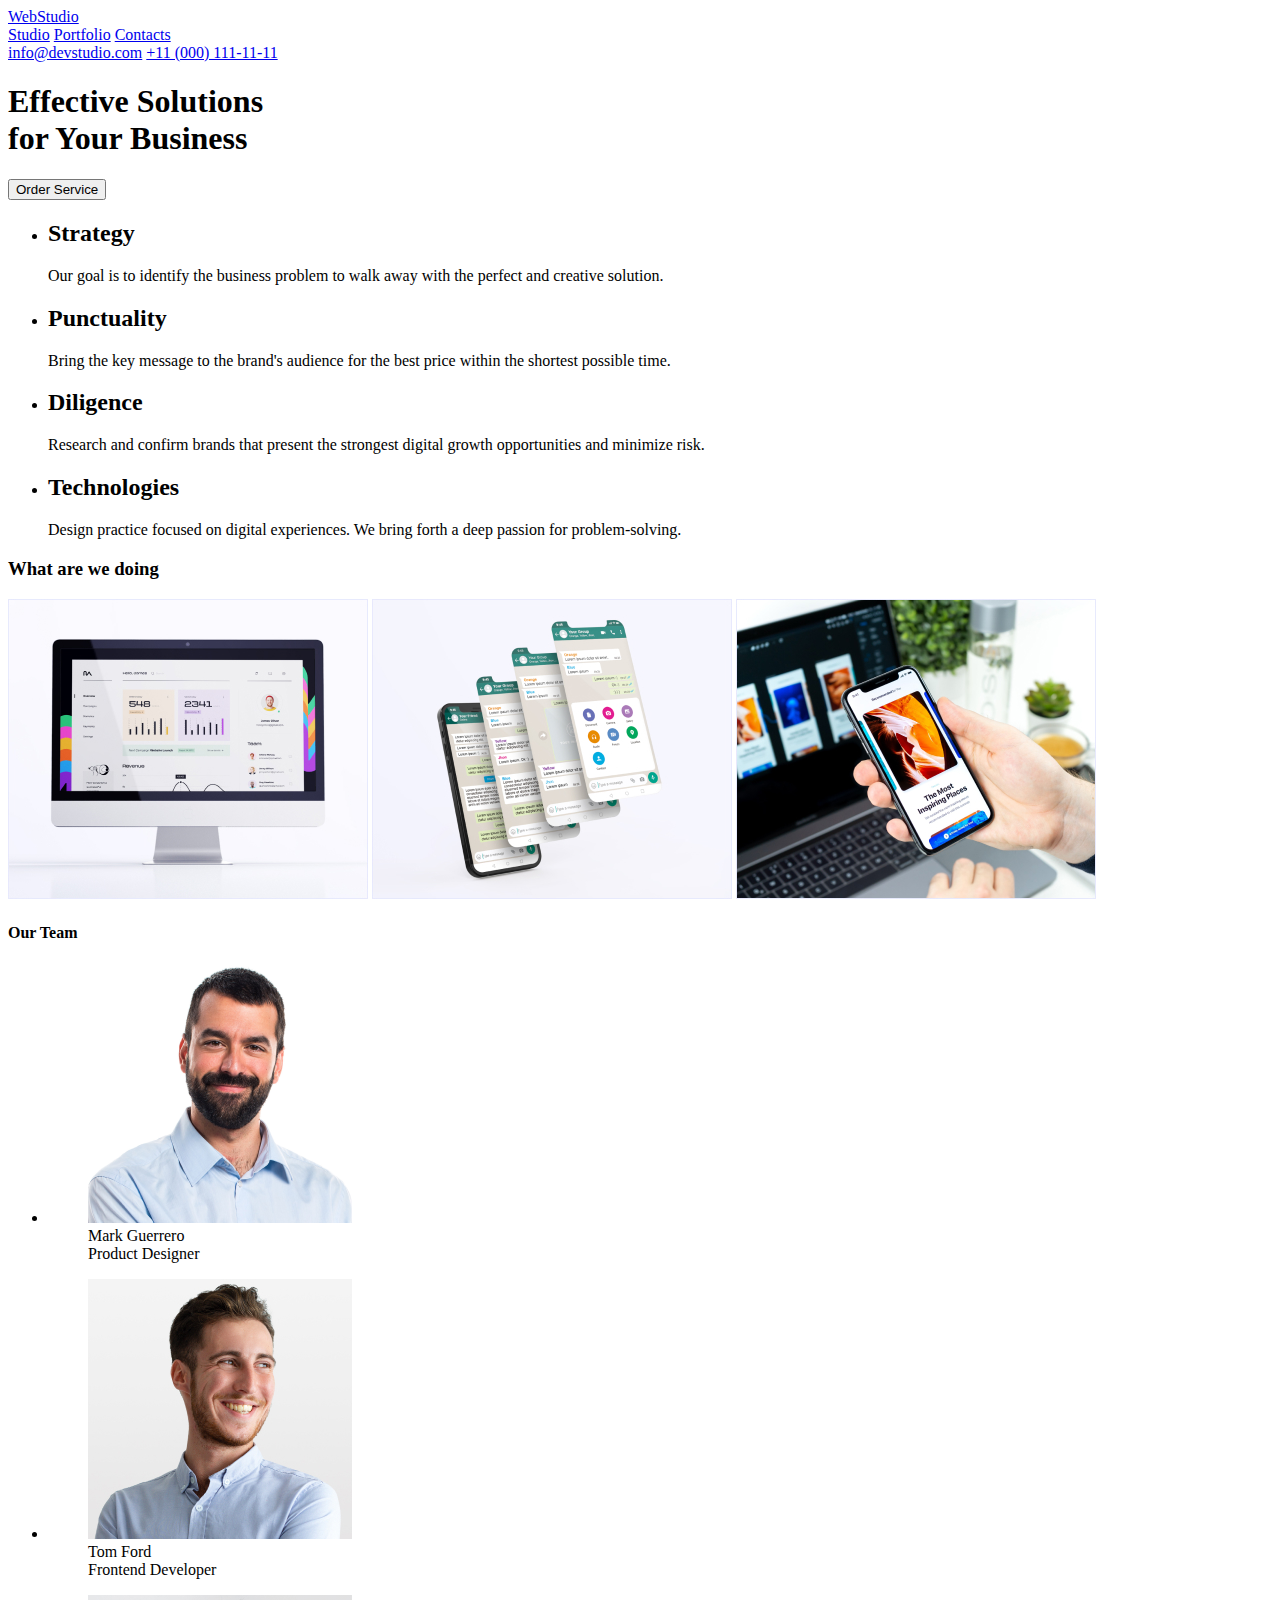
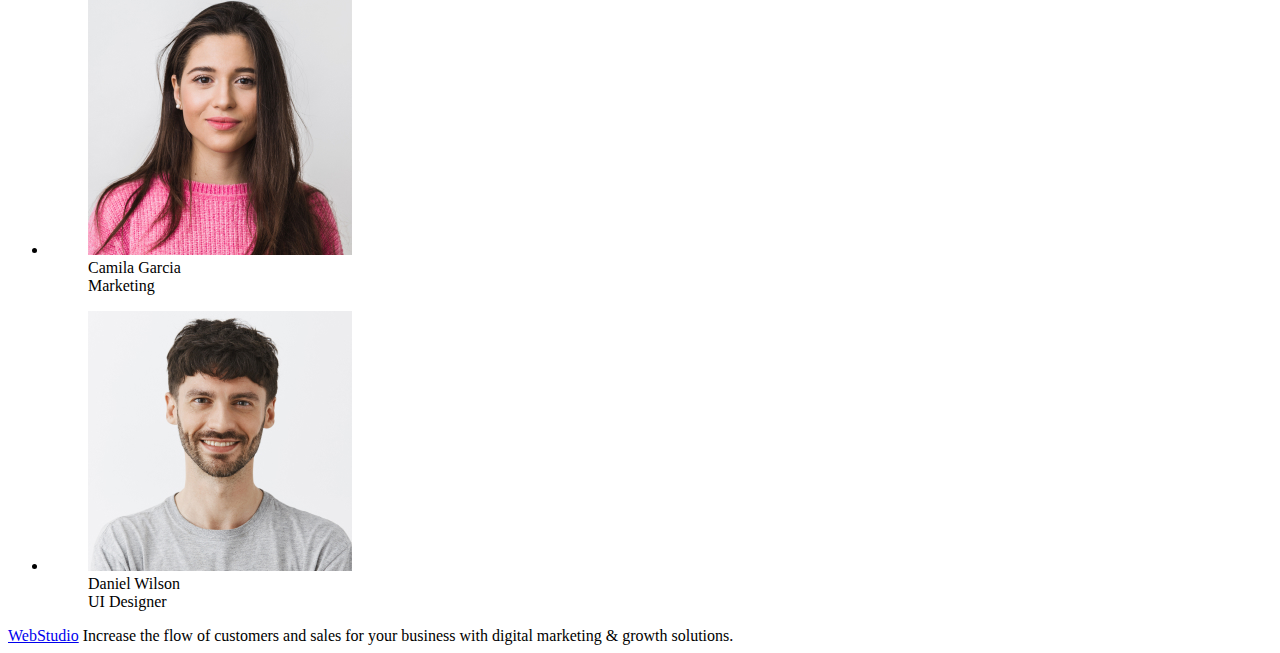
==== index.html @ 4c8a2cec "Добавляю 1ДЗ" ====
<!DOCTYPE html>
<html lang="en">
  <head>
    <meta charset="UTF-8" />
    <meta http-equiv="X-UA-Compatible" content="IE=edge" />
    <meta name="viewport" content="width=device-width, initial-scale=1.0" />
    <title>WebStudio</title>
  </head>
  <body>
    <header>
      <a href="/">WebStudio</a>
      <nav>
        <a href="/studio">Studio</a>
        <a href="/portfolio">Portfolio</a>
        <a href="/contacts">Contacts</a>
      </nav>
      <a href="email:info@devstudio.com">info@devstudio.com</a>
      <a href="tel:+11 (000) 111-11-11">+11 (000) 111-11-11</a>
    </header>
    <main>
      <section>
        <h1>
          Effective Solutions<br />
          for Your Business
        </h1>
        <button type="button">Order Service</button>
      </section>
      <section>
        <ul>
          <li>
            <h2>Strategy</h2>
            <p>
              Our goal is to identify the business problem to walk away with the
              perfect and creative solution.
            </p>
          </li>
          <li>
            <h2>Punctuality</h2>
            <p>
              Bring the key message to the brand's audience for the best price
              within the shortest possible time.
            </p>
          </li>
          <li>
            <h2>Diligence</h2>
            <p>
              Research and confirm brands that present the strongest digital
              growth opportunities and minimize risk.
            </p>
          </li>
          <li>
            <h2>Technologies</h2>
            <p>
              Design practice focused on digital experiences. We bring forth a
              deep passion for problem-solving.
            </p>
          </li>
        </ul>
        <h3>What are we doing</h3>
        <img src="./images/img 1.jpg" alt="Personal account" width="360" />
        <img
          src="./images/img 2.jpg"
          alt="Support via messangers "
          width="360"
        />
        <img src="./images/img 3.jpg" alt="Choose themes" width="360" />
      </section>
      <section>
        <h4>Our Team</h4>
        <ul>
          <li>
            <figure>
              <img
                src="./images/team1.png"
                alt="Male in shirt with beard smiling"
                width="264"
              />
              <figcaption>Mark Guerrero<br />Product Designer</figcaption>
            </figure>
          </li>
          <li>
            <figure>
              <img
                src="./images/team2.jpg"
                alt="Male in shirt smiling"
                width="264"
              />
              <figcaption>Tom Ford<br />Frontend Developer</figcaption>
            </figure>
          </li>
          <li>
            <figure>
              <img
                src="./images/team3.jpg"
                alt="Female in sweater smiling"
                width="264"
              />
              <figcaption>Camila Garcia<br />Marketing</figcaption>
            </figure>
          </li>
          <li>
            <figure>
              <img
                src="./images/team4.jpg"
                alt="Male in t-shirt smiling"
                width="264"
              />
              <figcaption>Daniel Wilson<br />UI Designer</figcaption>
            </figure>
          </li>
        </ul>
      </section>
    </main>
    <footer>
      <a href="/">WebStudio</a>
      <span>
        Increase the flow of customers and sales for your business with digital
        marketing & growth solutions.
      </span>
    </footer>
  </body>
</html>
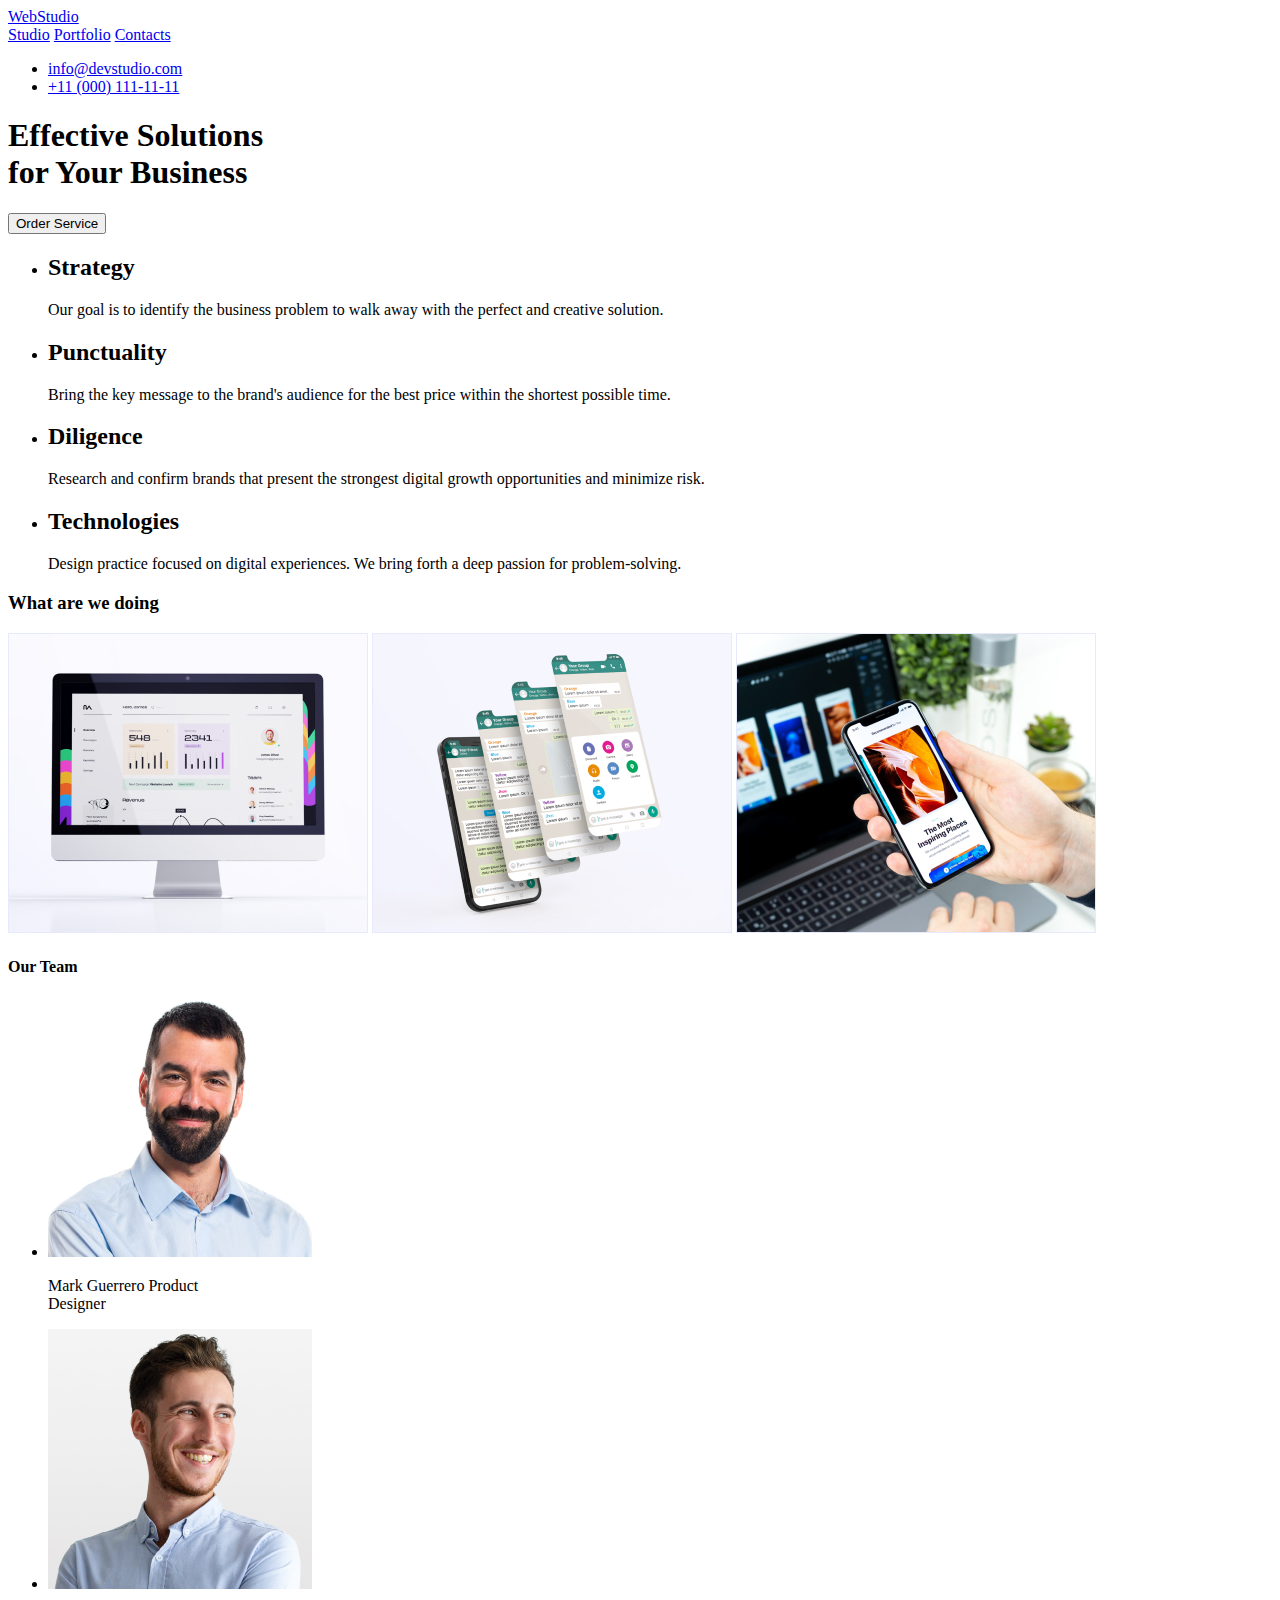
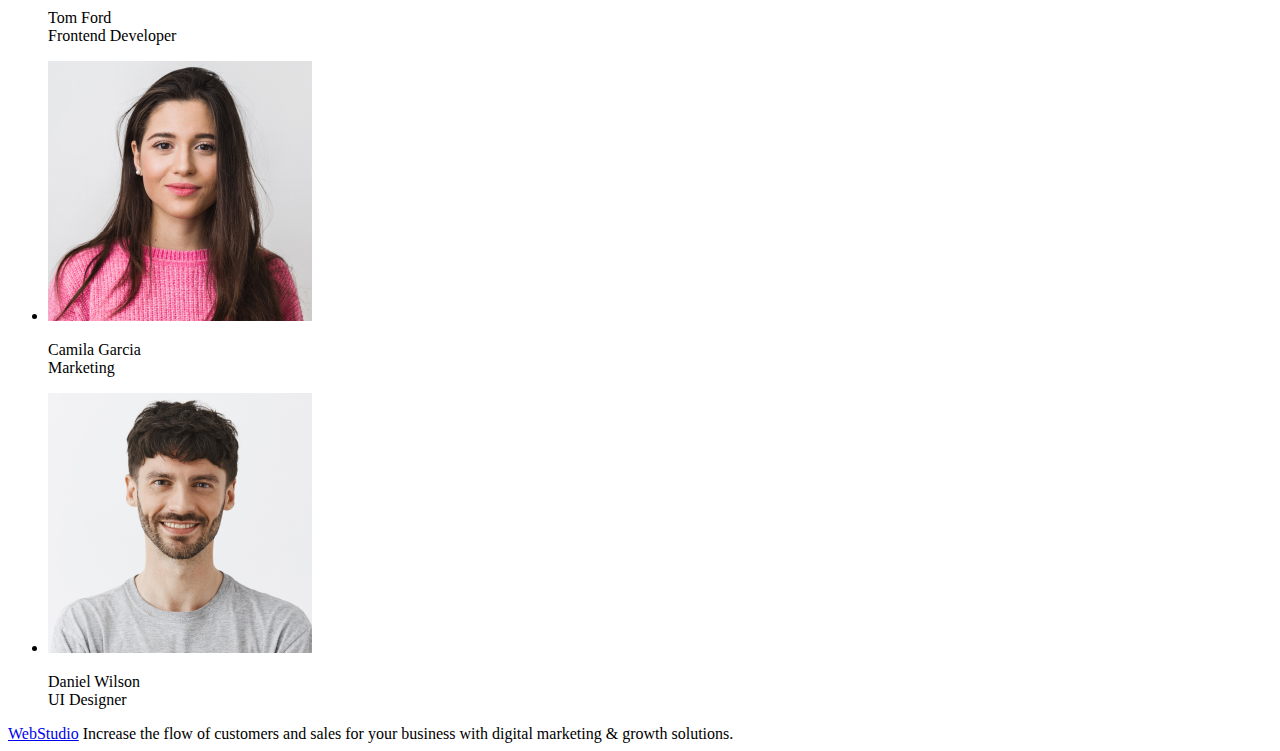
==== commit d8f65f24: "исправление ошибок ДЗ1" ====
--- a/index.html
+++ b/index.html
@@ -14,8 +14,14 @@
         <a href="/portfolio">Portfolio</a>
         <a href="/contacts">Contacts</a>
       </nav>
-      <a href="email:info@devstudio.com">info@devstudio.com</a>
-      <a href="tel:+11 (000) 111-11-11">+11 (000) 111-11-11</a>
+      <ul>
+        <li>
+          <a href="mailto:info@devstudio.com">info@devstudio.com</a>
+        </li>
+        <li>
+          <a href="tel:+11(000)1111111">+11 (000) 111-11-11</a>
+        </li>
+      </ul>
     </header>
     <main>
       <section>
@@ -57,56 +63,51 @@
           </li>
         </ul>
         <h3>What are we doing</h3>
-        <img src="./images/img 1.jpg" alt="Personal account" width="360" />
+        <img src="./images/img1.jpg" alt="Personal account" width="360" />
         <img
-          src="./images/img 2.jpg"
+          src="./images/img2.jpg"
           alt="Support via messangers "
           width="360"
         />
-        <img src="./images/img 3.jpg" alt="Choose themes" width="360" />
+        <img src="./images/img3.jpg" alt="Choose themes" width="360" />
       </section>
       <section>
         <h4>Our Team</h4>
         <ul>
           <li>
-            <figure>
-              <img
-                src="./images/team1.png"
-                alt="Male in shirt with beard smiling"
-                width="264"
-              />
-              <figcaption>Mark Guerrero<br />Product Designer</figcaption>
-            </figure>
+            <img
+              src="./images/team1.png"
+              alt="Male in shirt with beard smiling"
+              width="264"
+            />
+            <p>
+              Mark Guerrero Product <br />
+              Designer
+            </p>
           </li>
           <li>
-            <figure>
-              <img
-                src="./images/team2.jpg"
-                alt="Male in shirt smiling"
-                width="264"
-              />
-              <figcaption>Tom Ford<br />Frontend Developer</figcaption>
-            </figure>
+            <img
+              src="./images/team2.jpg"
+              alt="Male in shirt smiling"
+              width="264"
+            />
+            <p>Tom Ford<br />Frontend Developer</p>
           </li>
           <li>
-            <figure>
-              <img
-                src="./images/team3.jpg"
-                alt="Female in sweater smiling"
-                width="264"
-              />
-              <figcaption>Camila Garcia<br />Marketing</figcaption>
-            </figure>
+            <img
+              src="./images/team3.jpg"
+              alt="Female in sweater smiling"
+              width="264"
+            />
+            <p>Camila Garcia<br />Marketing</p>
           </li>
           <li>
-            <figure>
-              <img
-                src="./images/team4.jpg"
-                alt="Male in t-shirt smiling"
-                width="264"
-              />
-              <figcaption>Daniel Wilson<br />UI Designer</figcaption>
-            </figure>
+            <img
+              src="./images/team4.jpg"
+              alt="Male in t-shirt smiling"
+              width="264"
+            />
+            <p>Daniel Wilson<br />UI Designer</p>
           </li>
         </ul>
       </section>
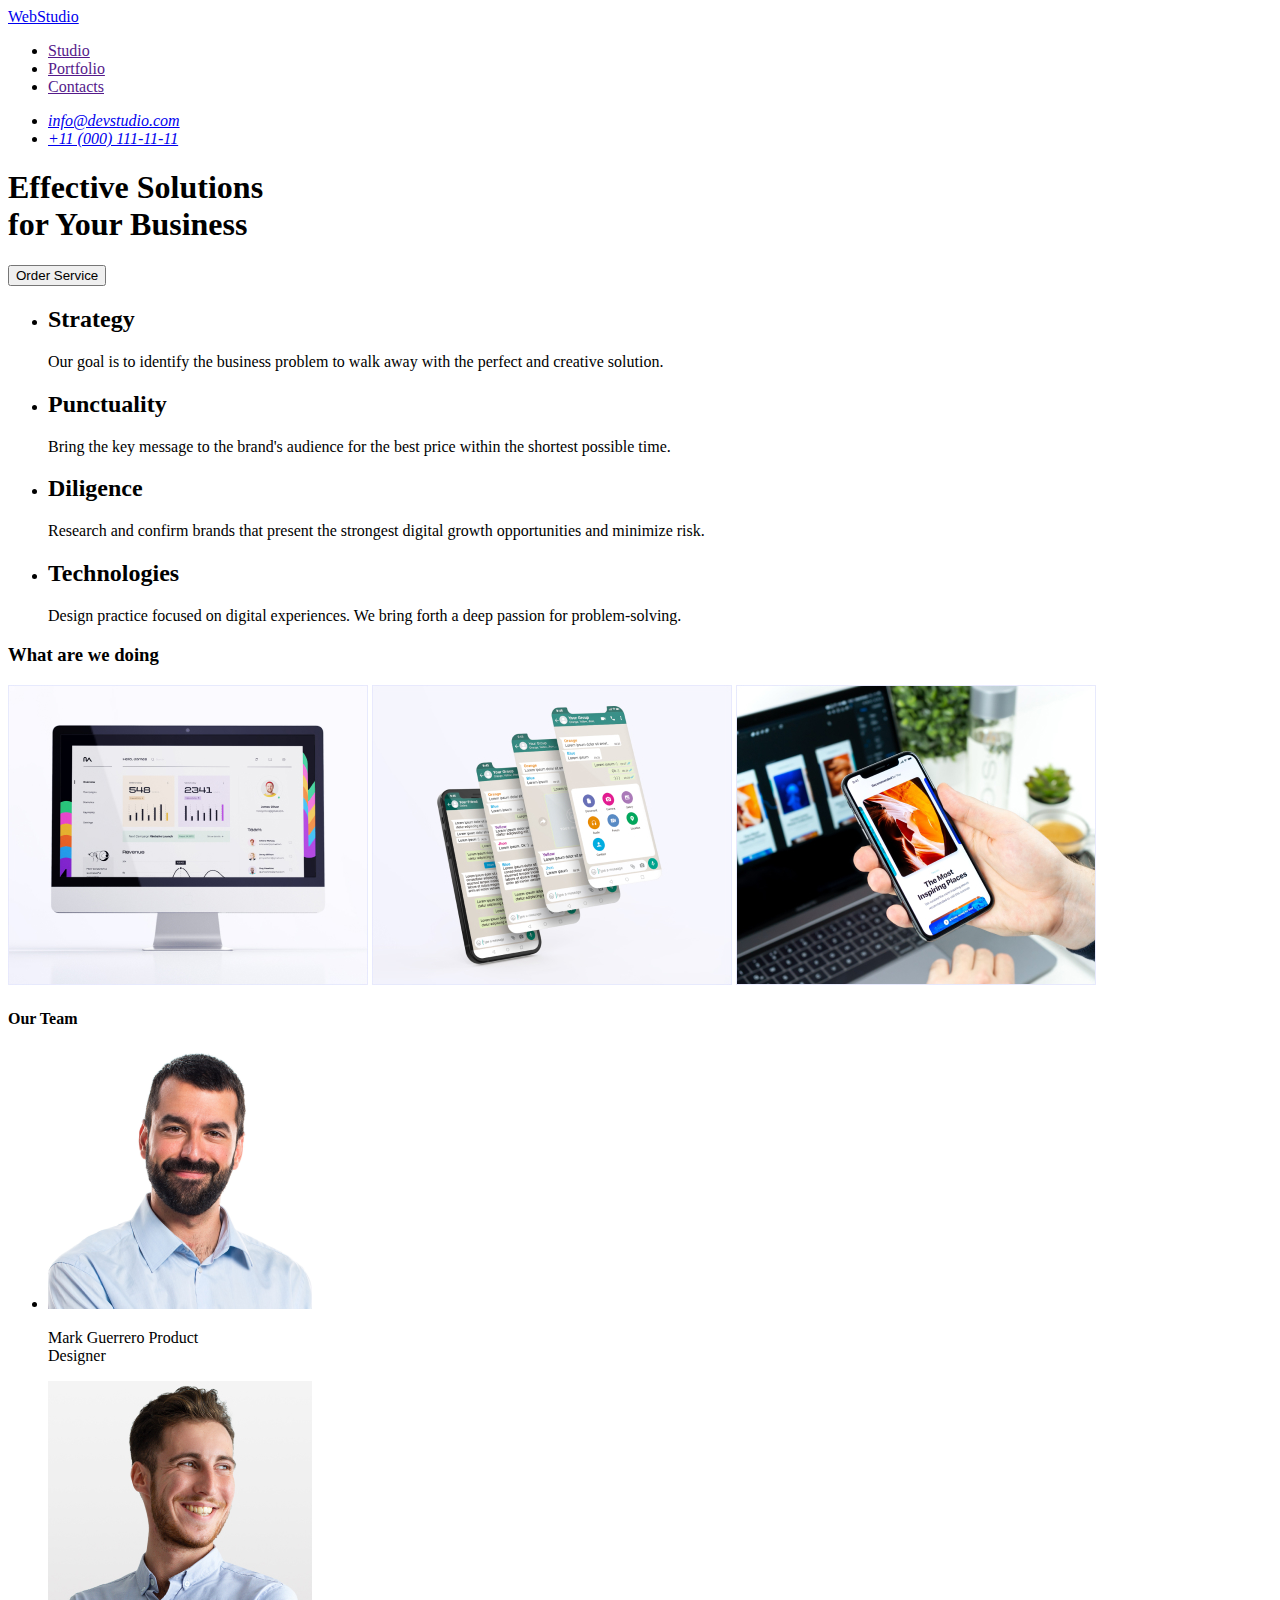
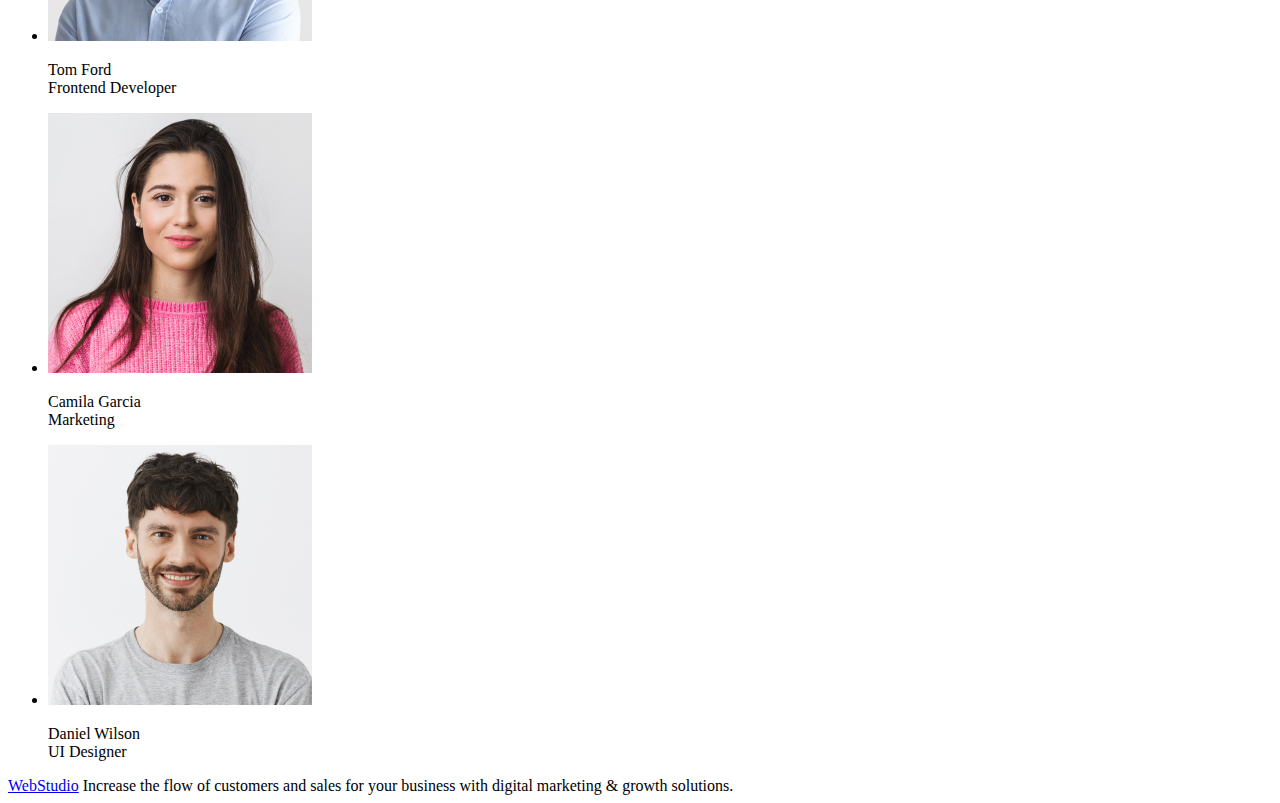
==== commit 5ff42c96: "исправление ошибок к ДЗ1" ====
--- a/index.html
+++ b/index.html
@@ -8,20 +8,24 @@
   </head>
   <body>
     <header>
-      <a href="/">WebStudio</a>
       <nav>
-        <a href="/studio">Studio</a>
-        <a href="/portfolio">Portfolio</a>
-        <a href="/contacts">Contacts</a>
+        <a href="./index.html">WebStudio</a>
+        <ul>
+          <li><a href="">Studio</a></li>
+          <li><a href="">Portfolio</a></li>
+          <li><a href="">Contacts</a></li>
+        </ul>
       </nav>
-      <ul>
-        <li>
-          <a href="mailto:info@devstudio.com">info@devstudio.com</a>
-        </li>
-        <li>
-          <a href="tel:+11(000)1111111">+11 (000) 111-11-11</a>
-        </li>
-      </ul>
+      <address>
+        <ul>
+          <li>
+            <a href="mailto:info@devstudio.com">info@devstudio.com</a>
+          </li>
+          <li>
+            <a href="tel:+110001111111">+11 (000) 111-11-11</a>
+          </li>
+        </ul>
+      </address>
     </header>
     <main>
       <section>
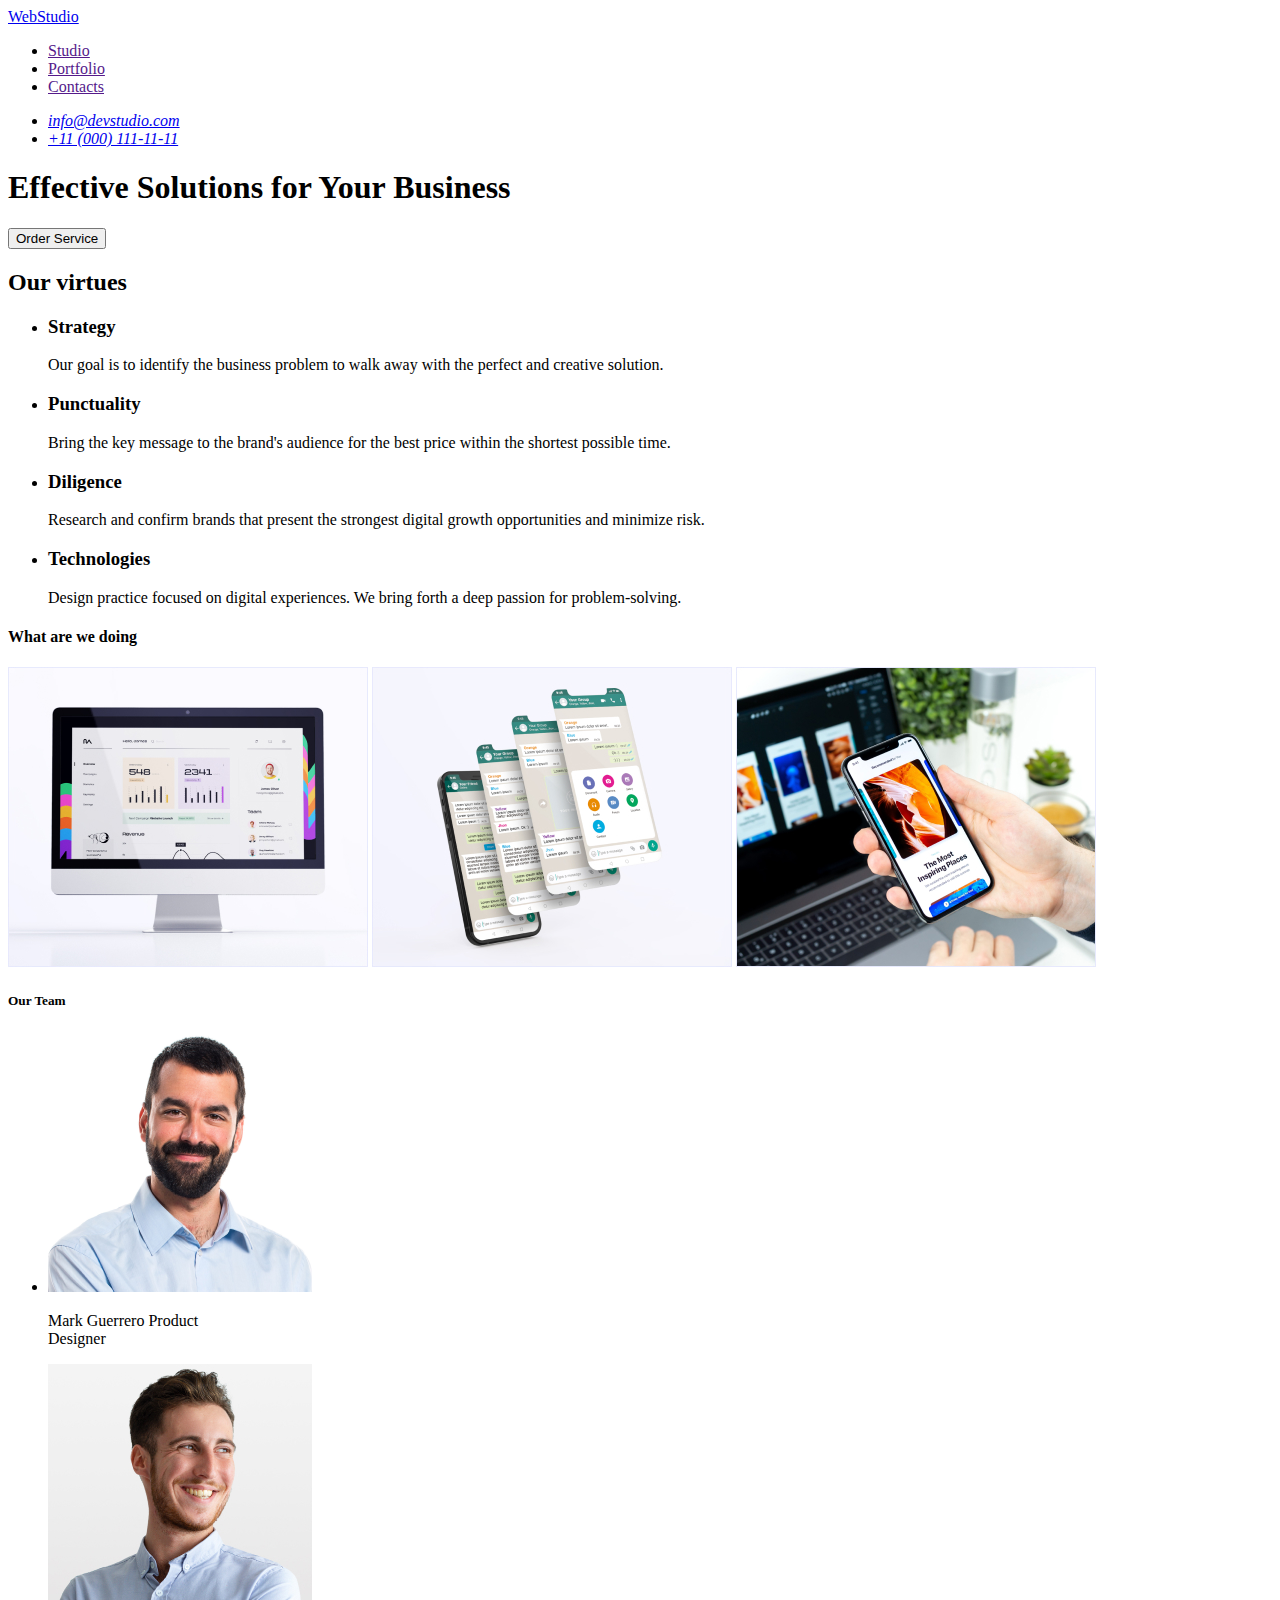
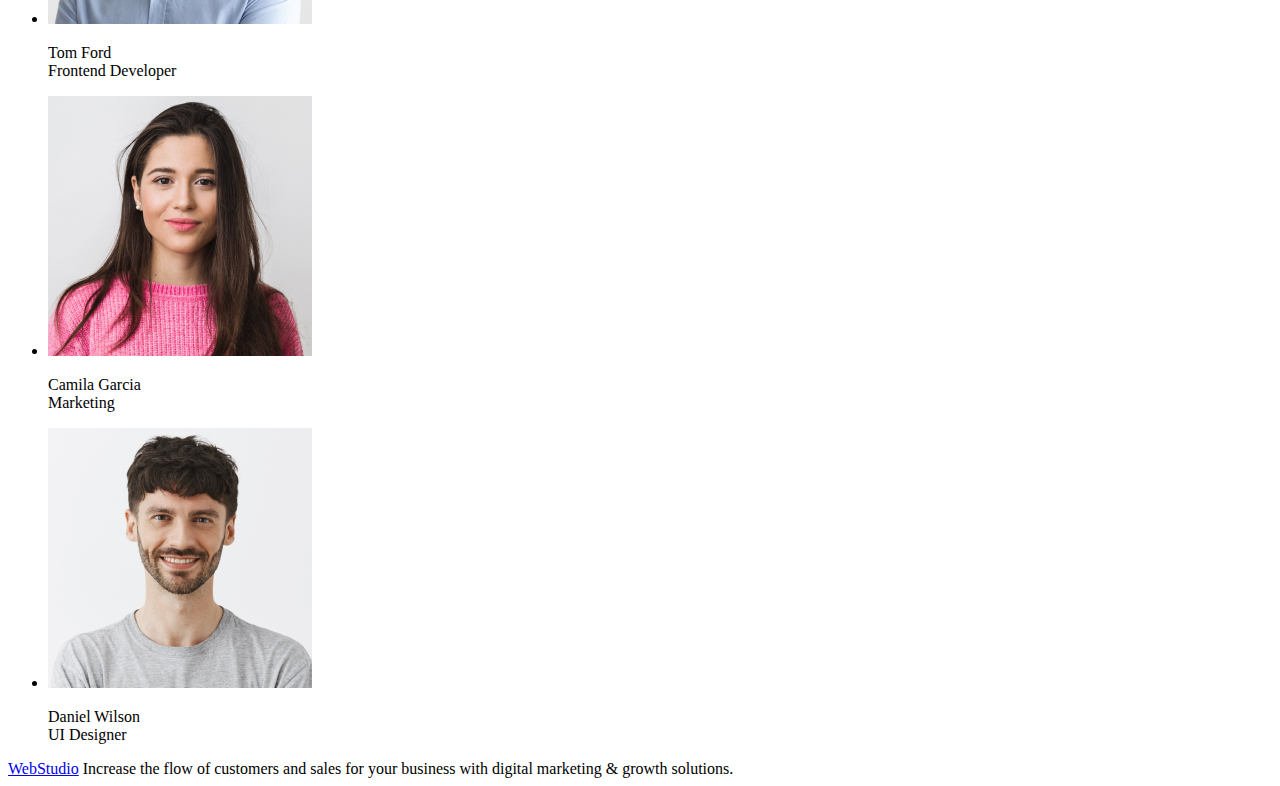
==== commit fdd2d4b6: "Исправление ошибок ДЗ-1" ====
--- a/index.html
+++ b/index.html
@@ -29,54 +29,50 @@
     </header>
     <main>
       <section>
-        <h1>
-          Effective Solutions<br />
-          for Your Business
-        </h1>
+        <h1>Effective Solutions for Your Business</h1>
         <button type="button">Order Service</button>
       </section>
       <section>
+        <h2>Our virtues</h2>
         <ul>
           <li>
-            <h2>Strategy</h2>
+            <h3>Strategy</h3>
             <p>
               Our goal is to identify the business problem to walk away with the
               perfect and creative solution.
             </p>
           </li>
           <li>
-            <h2>Punctuality</h2>
+            <h3>Punctuality</h3>
             <p>
               Bring the key message to the brand's audience for the best price
               within the shortest possible time.
             </p>
           </li>
           <li>
-            <h2>Diligence</h2>
+            <h3>Diligence</h3>
             <p>
               Research and confirm brands that present the strongest digital
               growth opportunities and minimize risk.
             </p>
           </li>
           <li>
-            <h2>Technologies</h2>
+            <h3>Technologies</h3>
             <p>
               Design practice focused on digital experiences. We bring forth a
               deep passion for problem-solving.
             </p>
           </li>
         </ul>
-        <h3>What are we doing</h3>
-        <img src="./images/img1.jpg" alt="Personal account" width="360" />
-        <img
-          src="./images/img2.jpg"
-          alt="Support via messangers "
-          width="360"
-        />
-        <img src="./images/img3.jpg" alt="Choose themes" width="360" />
       </section>
       <section>
-        <h4>Our Team</h4>
+        <h4>What are we doing</h4>
+        <img src="./images/img1.jpg" alt="Personal account" />
+        <img src="./images/img2.jpg" alt="Technical support" />
+        <img src="./images/img3.jpg" alt="Choose the best scheme" />
+      </section>
+      <section>
+        <h5>Our Team</h5>
         <ul>
           <li>
             <img
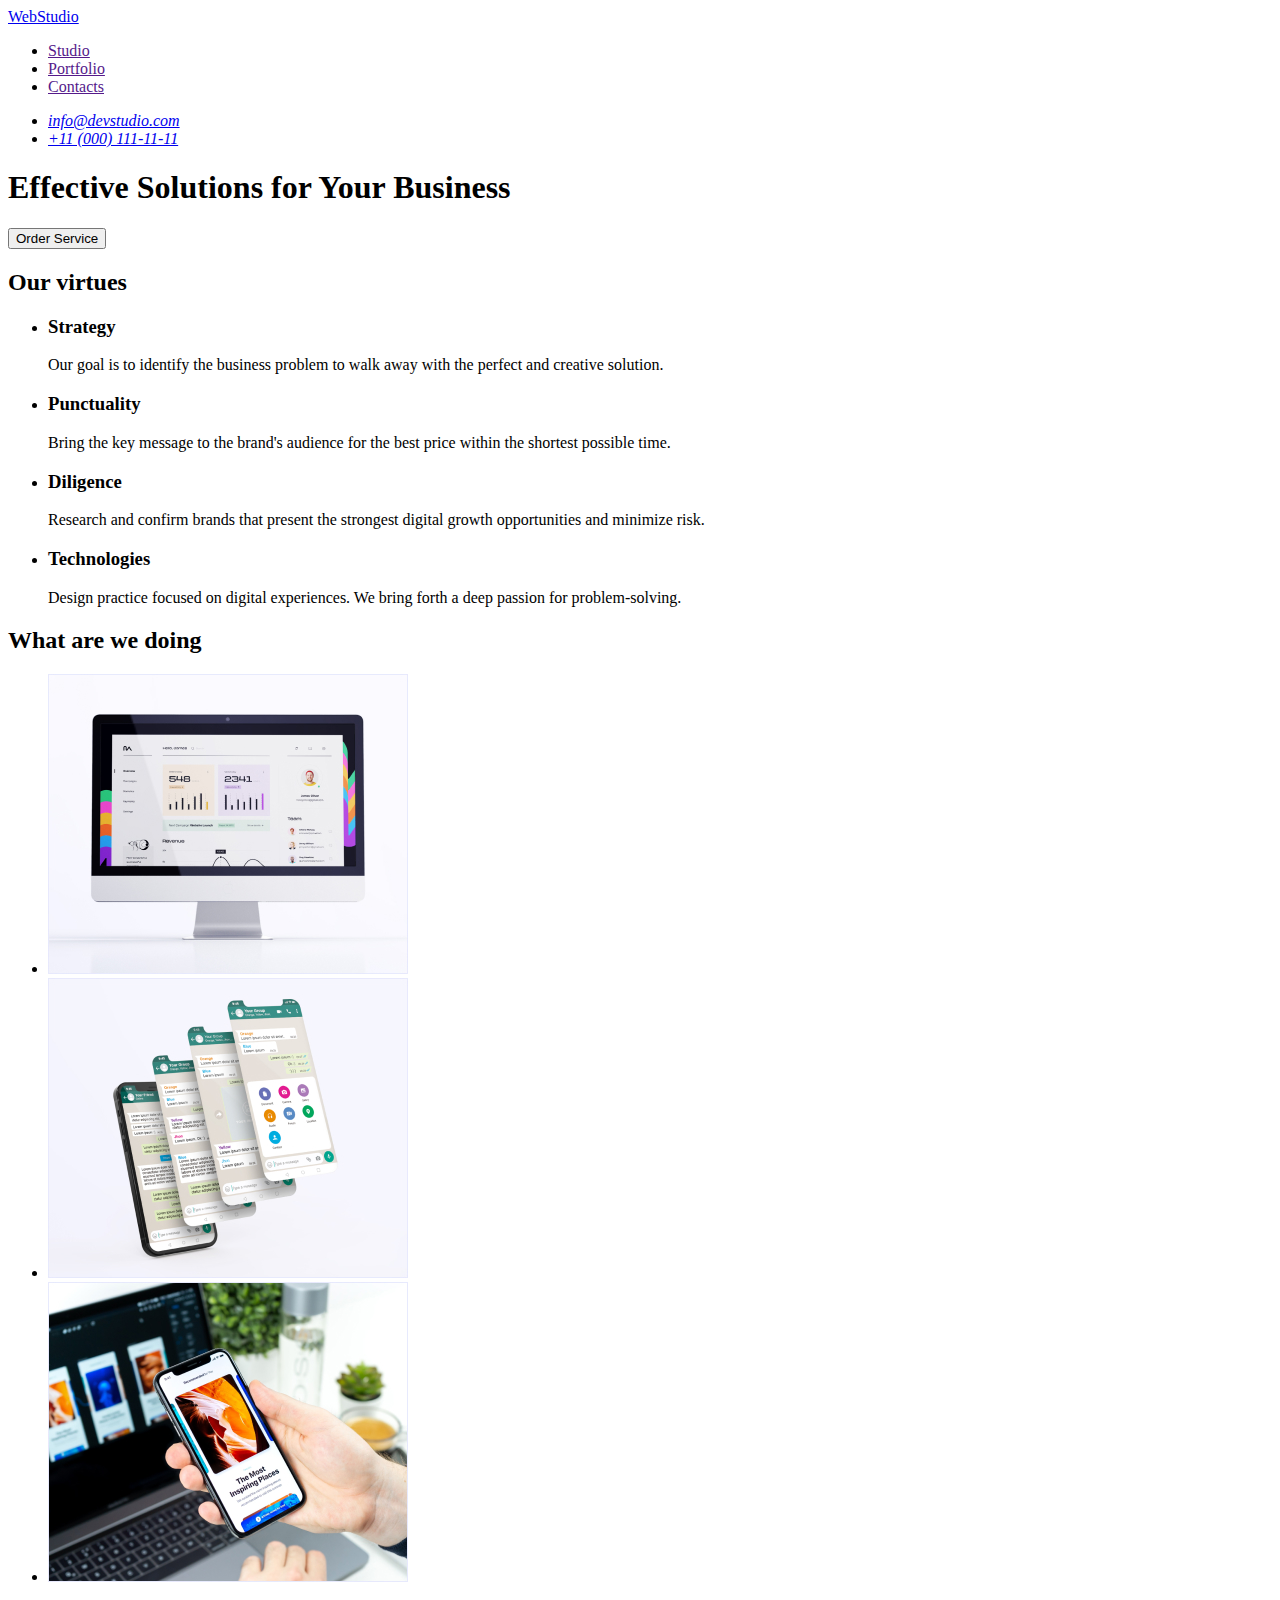
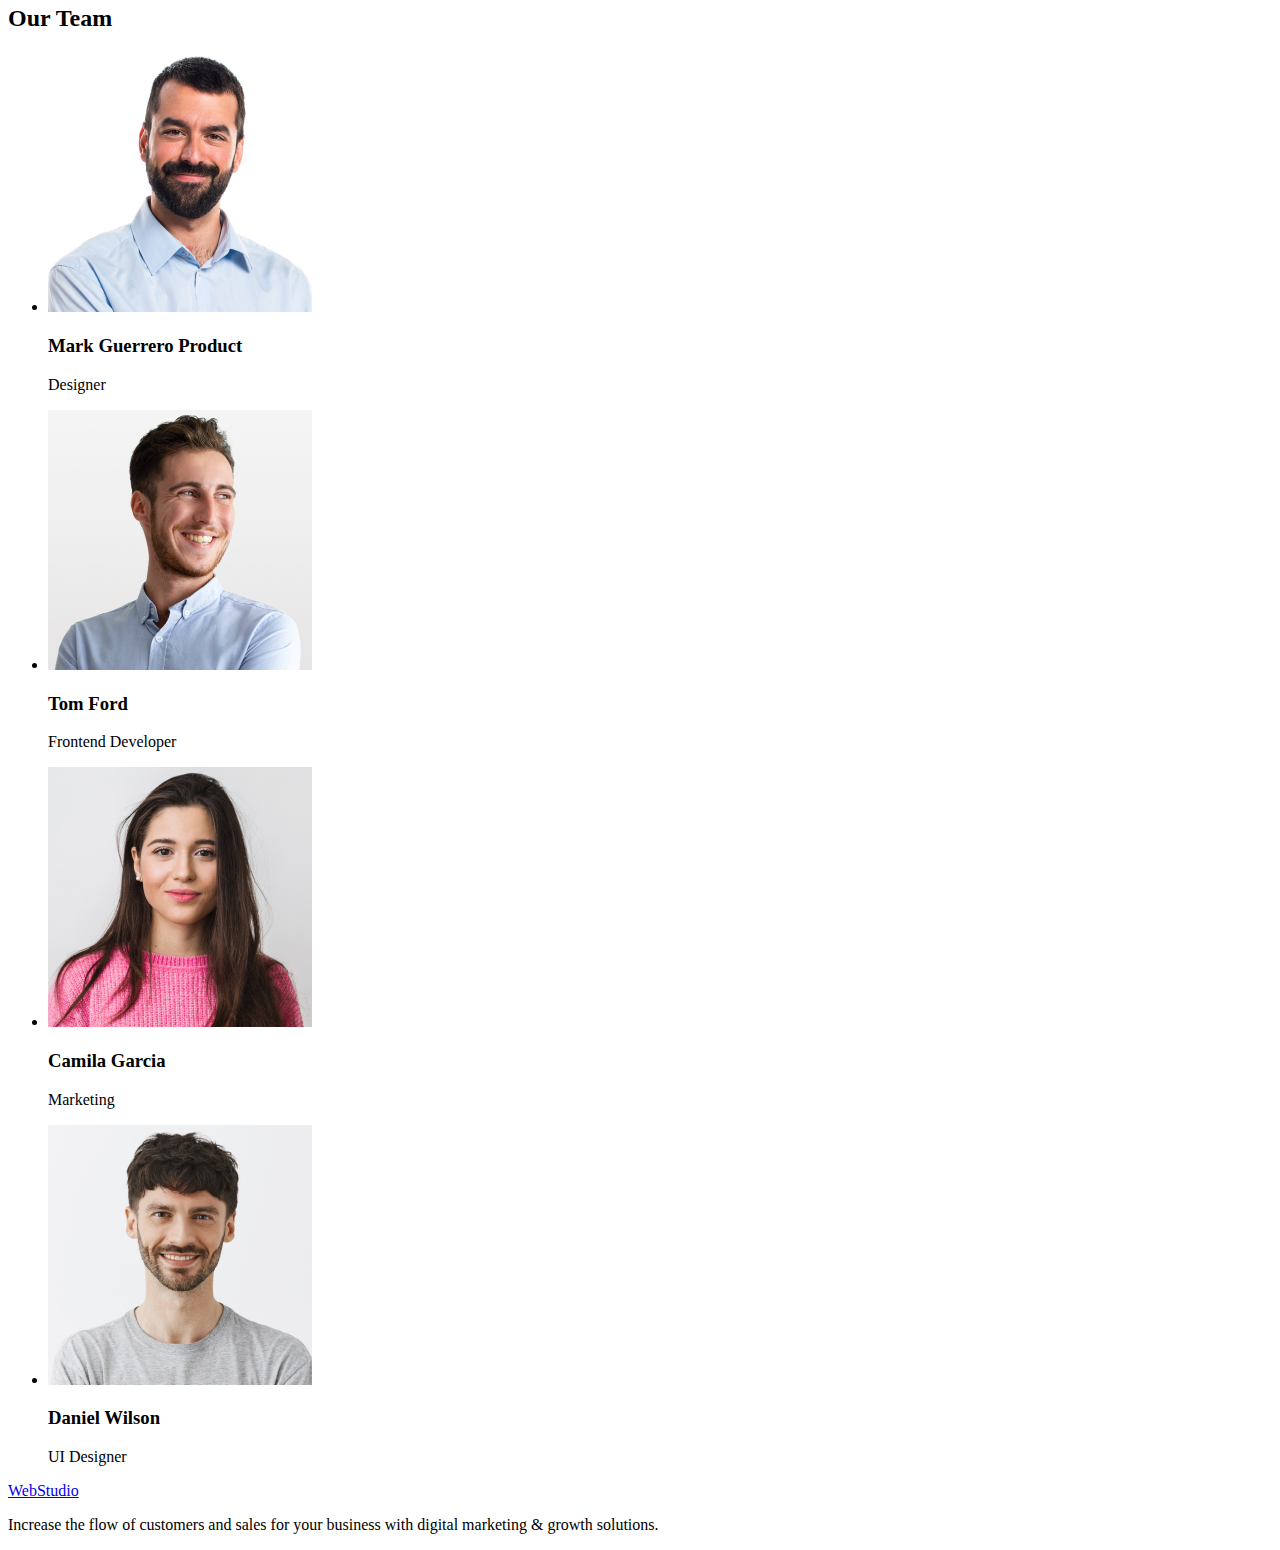
==== commit 9502bcb1: "Исправление ошибок ДЗ-1" ====
--- a/index.html
+++ b/index.html
@@ -66,13 +66,25 @@
         </ul>
       </section>
       <section>
-        <h4>What are we doing</h4>
-        <img src="./images/img1.jpg" alt="Personal account" />
-        <img src="./images/img2.jpg" alt="Technical support" />
-        <img src="./images/img3.jpg" alt="Choose the best scheme" />
+        <h2>What are we doing</h2>
+        <ul>
+          <li>
+            <img src="./images/img1.jpg" alt="Personal account" width="360" />
+          </li>
+          <li>
+            <img src="./images/img2.jpg" alt="Technical support" width="360" />
+          </li>
+          <li>
+            <img
+              src="./images/img3.jpg"
+              alt="Choose the best scheme"
+              width="360"
+            />
+          </li>
+        </ul>
       </section>
       <section>
-        <h5>Our Team</h5>
+        <h2>Our Team</h2>
         <ul>
           <li>
             <img
@@ -80,10 +92,8 @@
               alt="Male in shirt with beard smiling"
               width="264"
             />
-            <p>
-              Mark Guerrero Product <br />
-              Designer
-            </p>
+            <h3>Mark Guerrero Product</h3>
+            <p>Designer</p>
           </li>
           <li>
             <img
@@ -91,7 +101,8 @@
               alt="Male in shirt smiling"
               width="264"
             />
-            <p>Tom Ford<br />Frontend Developer</p>
+            <h3>Tom Ford</h3>
+            <p>Frontend Developer</p>
           </li>
           <li>
             <img
@@ -99,7 +110,8 @@
               alt="Female in sweater smiling"
               width="264"
             />
-            <p>Camila Garcia<br />Marketing</p>
+            <h3>Camila Garcia</h3>
+            <p>Marketing</p>
           </li>
           <li>
             <img
@@ -107,17 +119,18 @@
               alt="Male in t-shirt smiling"
               width="264"
             />
-            <p>Daniel Wilson<br />UI Designer</p>
+            <h3>Daniel Wilson</h3>
+            <p>UI Designer</p>
           </li>
         </ul>
       </section>
     </main>
     <footer>
-      <a href="/">WebStudio</a>
-      <span>
+      <a href="./index.html">WebStudio</a>
+      <p>
         Increase the flow of customers and sales for your business with digital
         marketing & growth solutions.
-      </span>
+      </p>
     </footer>
   </body>
 </html>
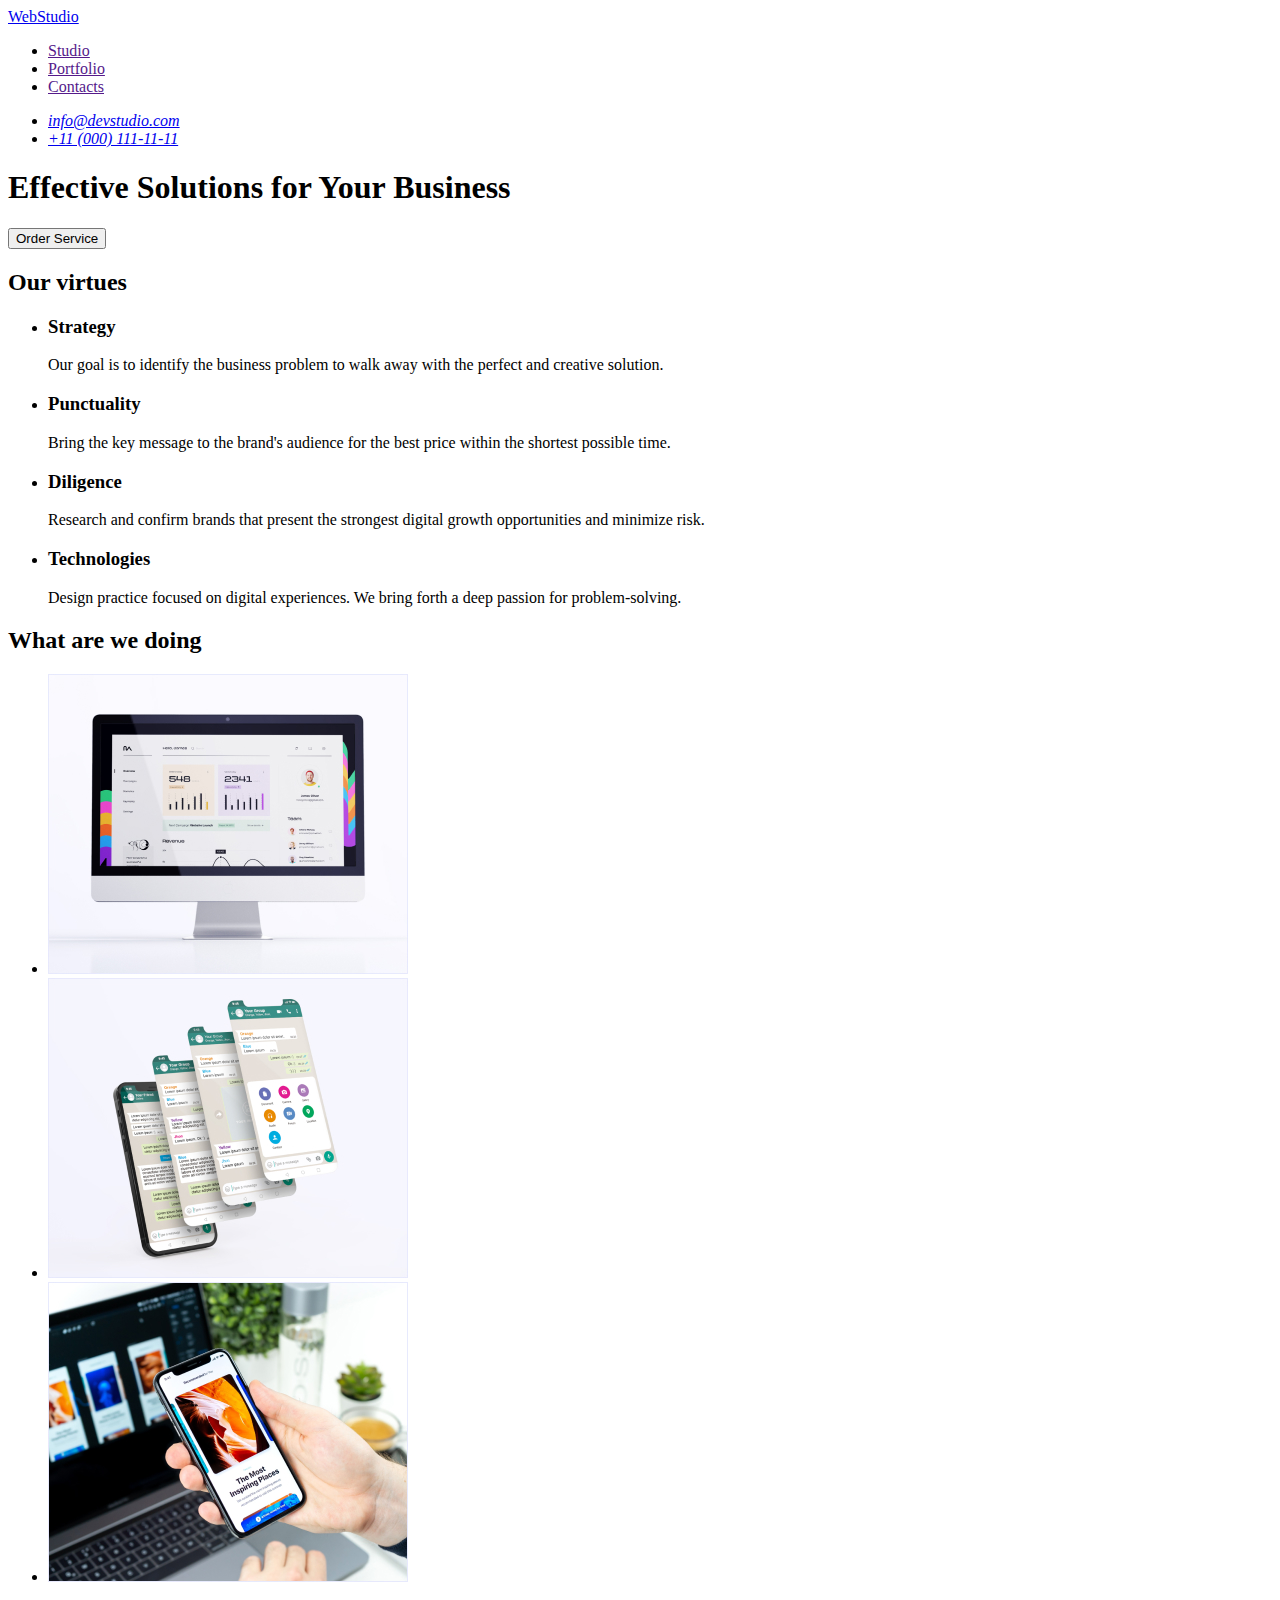
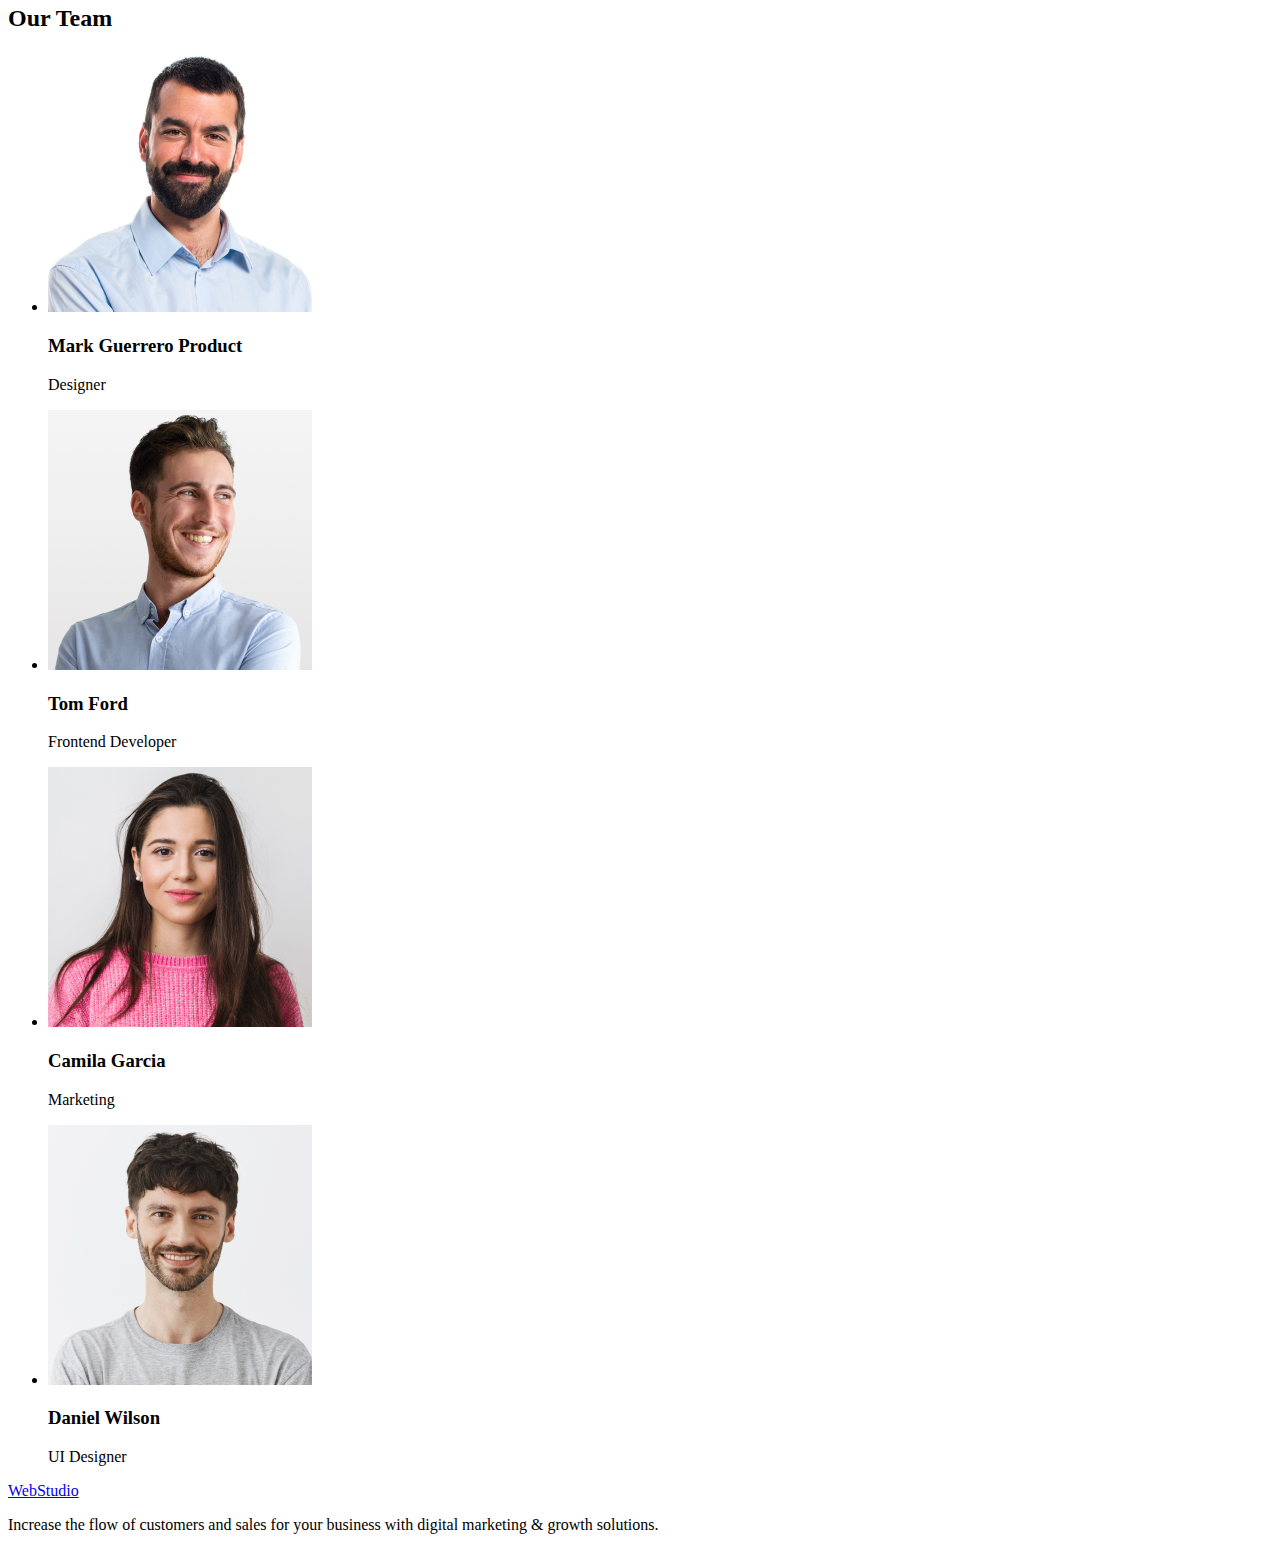
==== commit 90035b94: "Исправление ошибок ДЗ-1" ====
--- a/index.html
+++ b/index.html
@@ -88,7 +88,7 @@
         <ul>
           <li>
             <img
-              src="./images/team1.png"
+              src="./images/team1.jpg"
               alt="Male in shirt with beard smiling"
               width="264"
             />
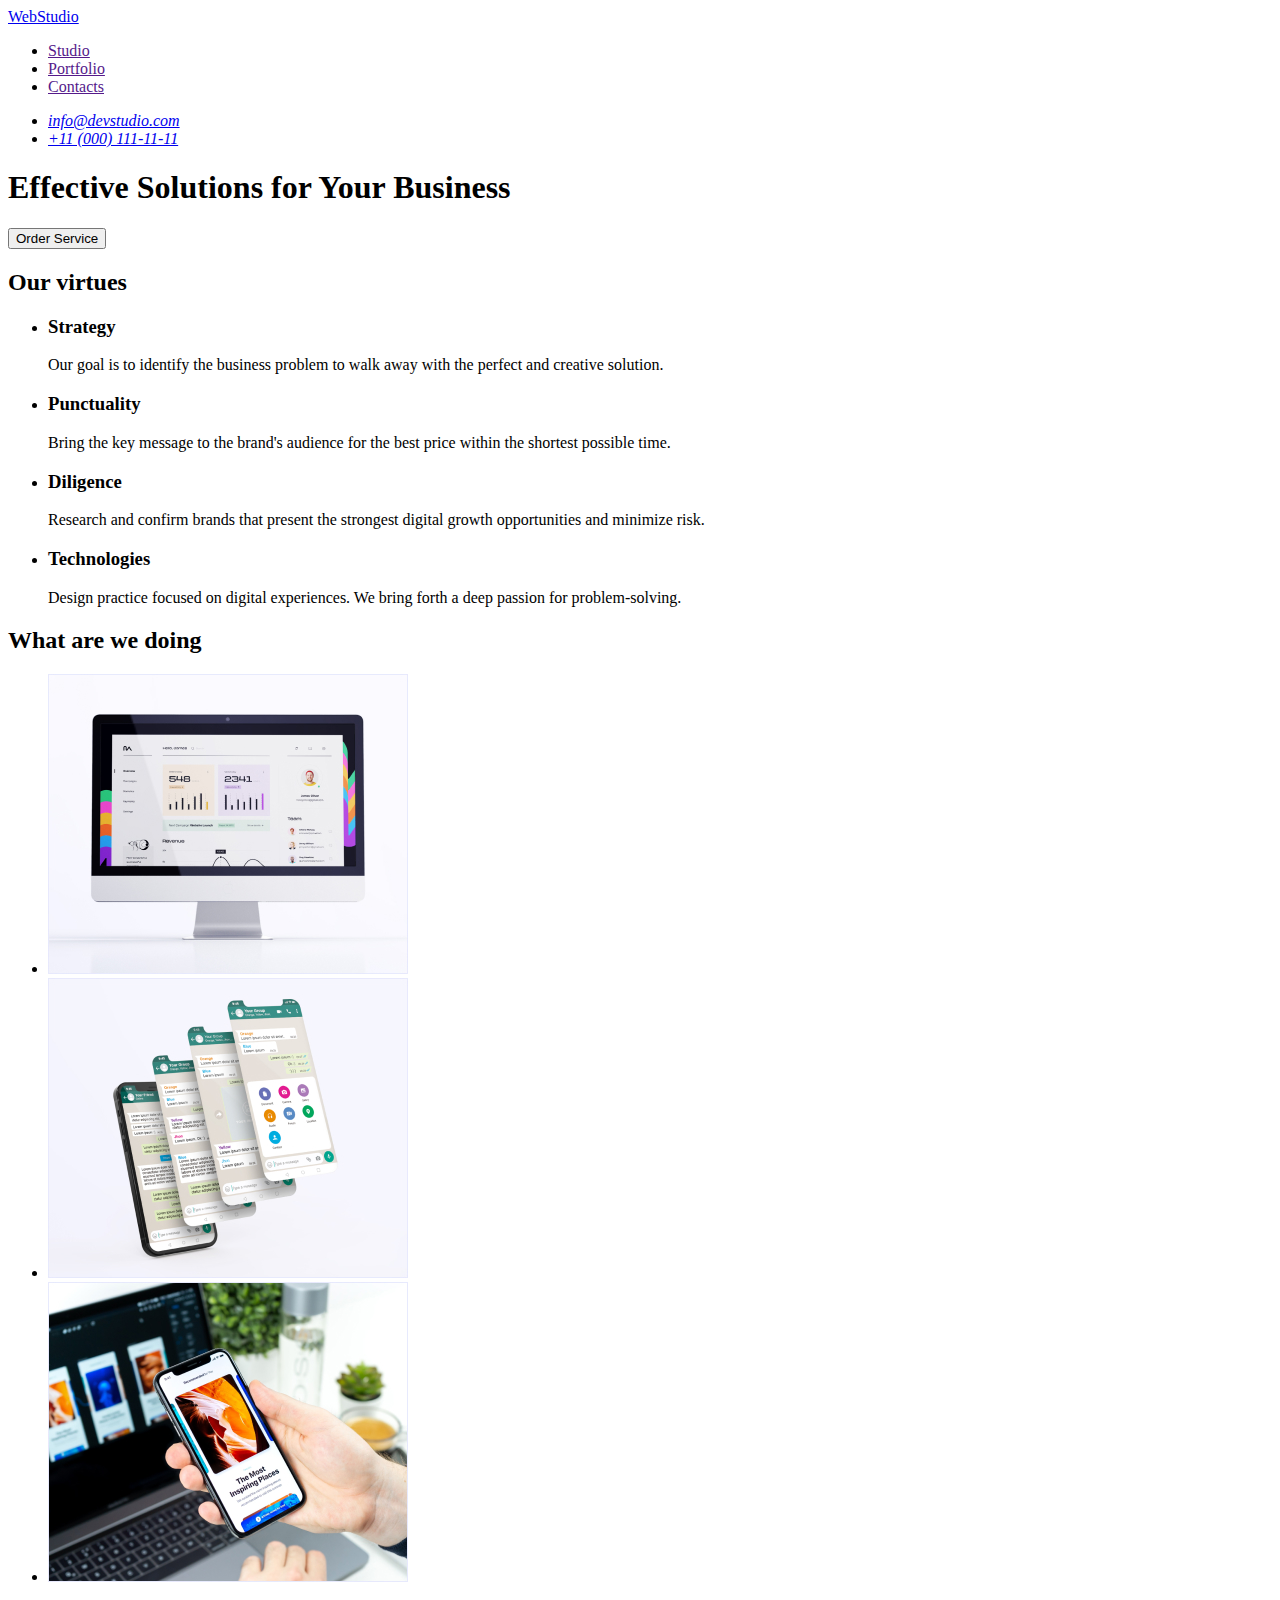
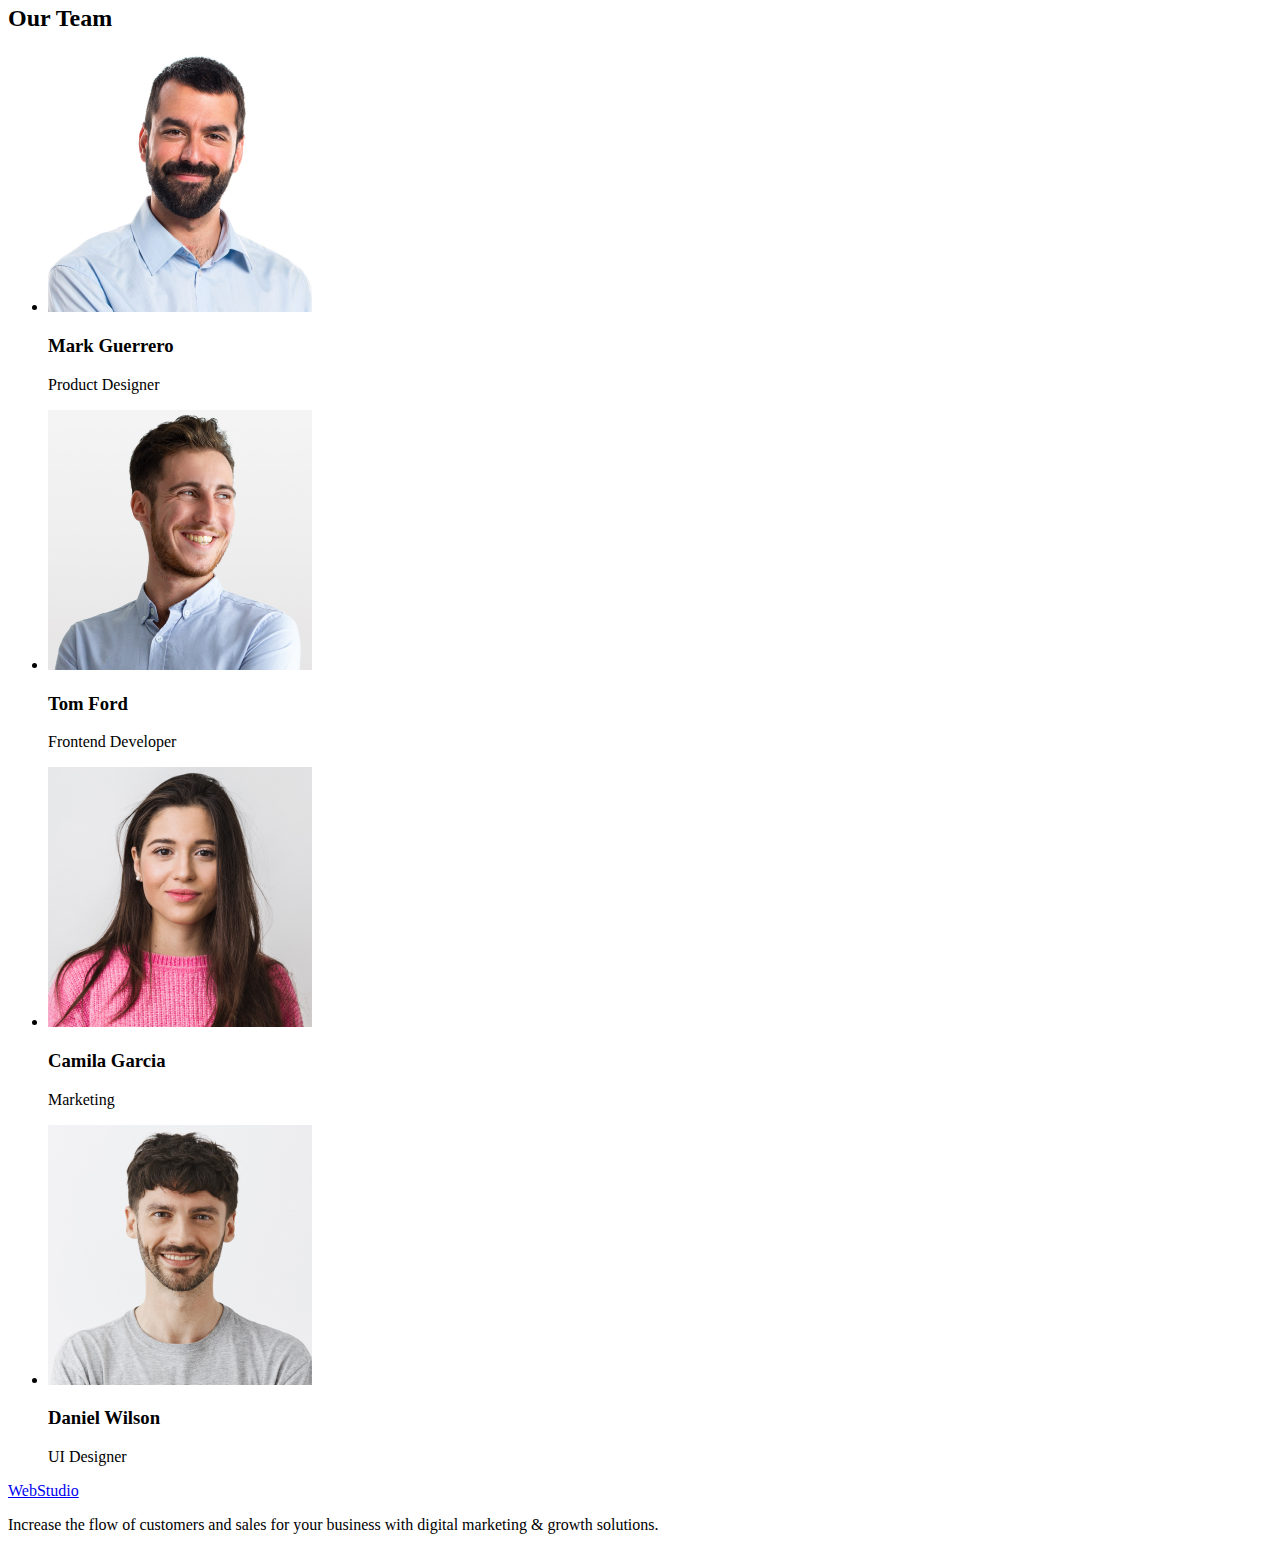
==== commit f20831f5: "Исправление ошибок ДЗ-1" ====
--- a/index.html
+++ b/index.html
@@ -92,8 +92,8 @@
               alt="Male in shirt with beard smiling"
               width="264"
             />
-            <h3>Mark Guerrero Product</h3>
-            <p>Designer</p>
+            <h3>Mark Guerrero</h3>
+            <p>Product Designer</p>
           </li>
           <li>
             <img
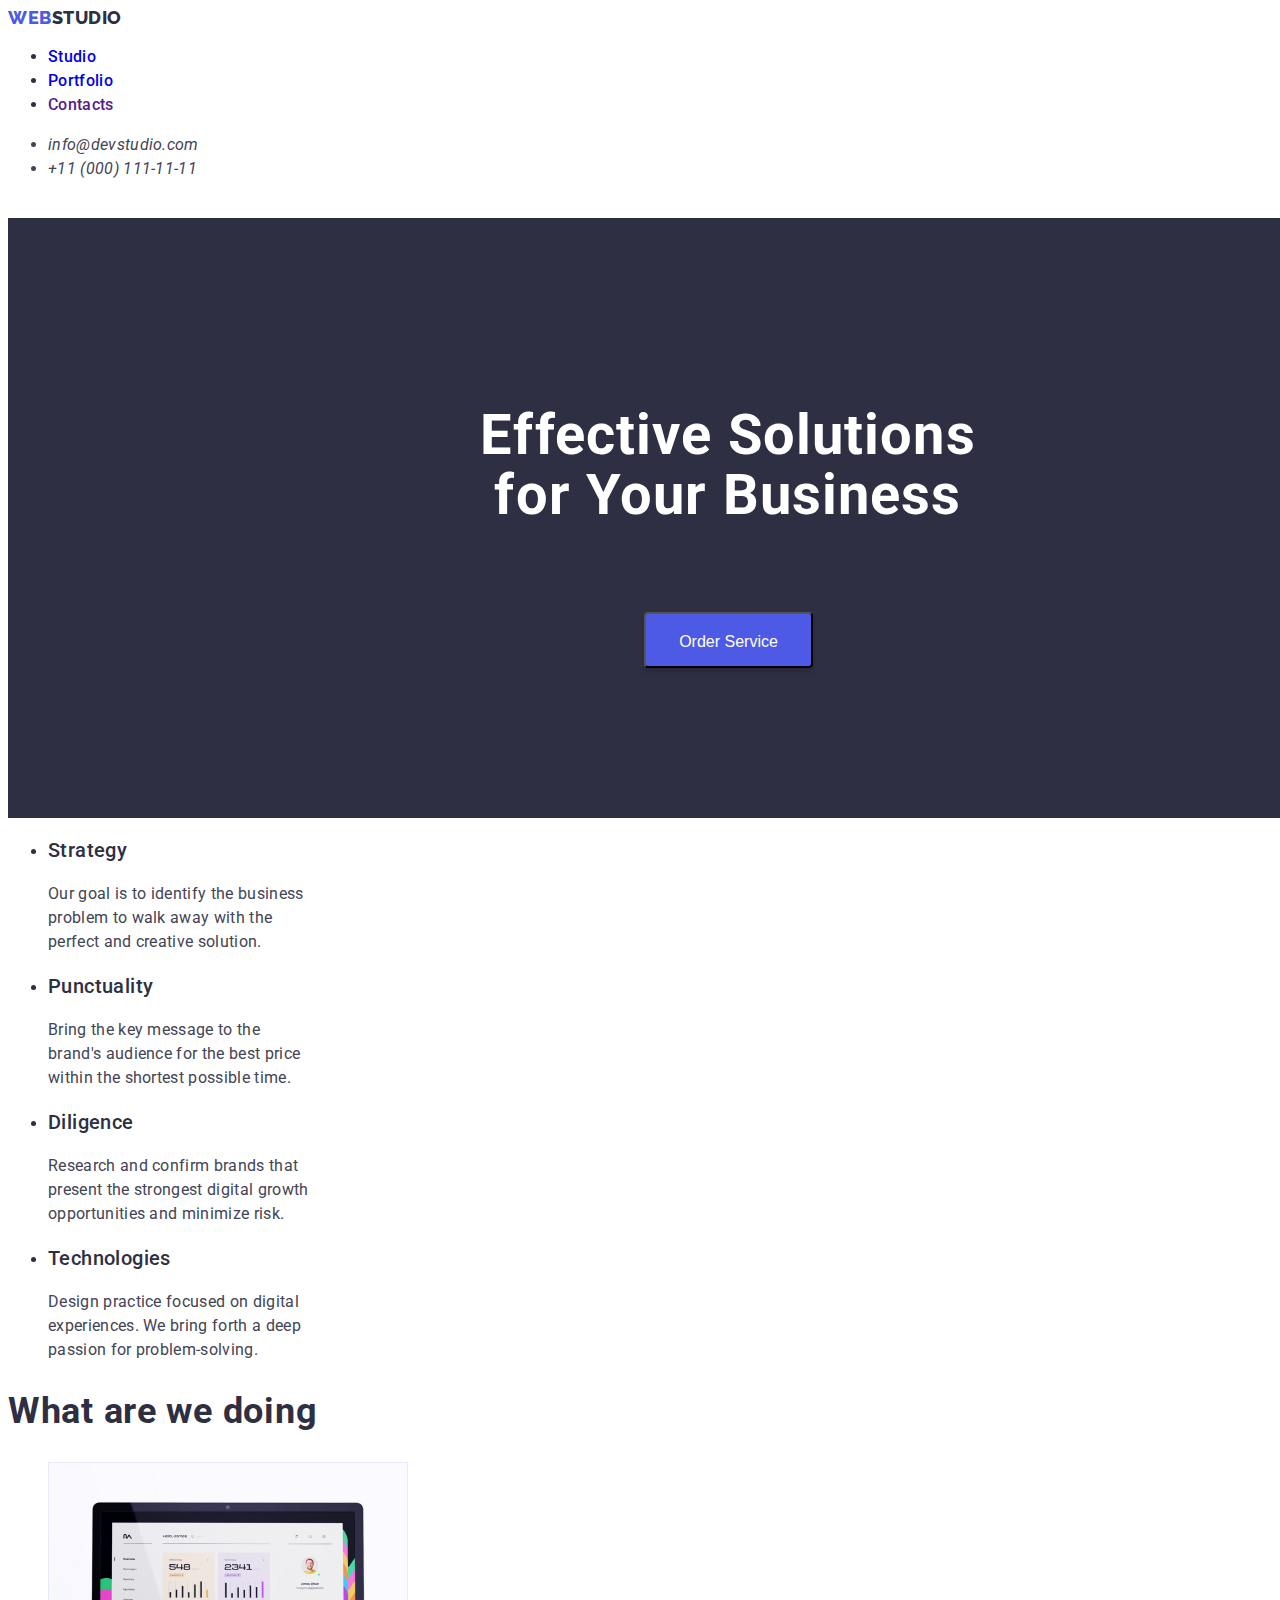
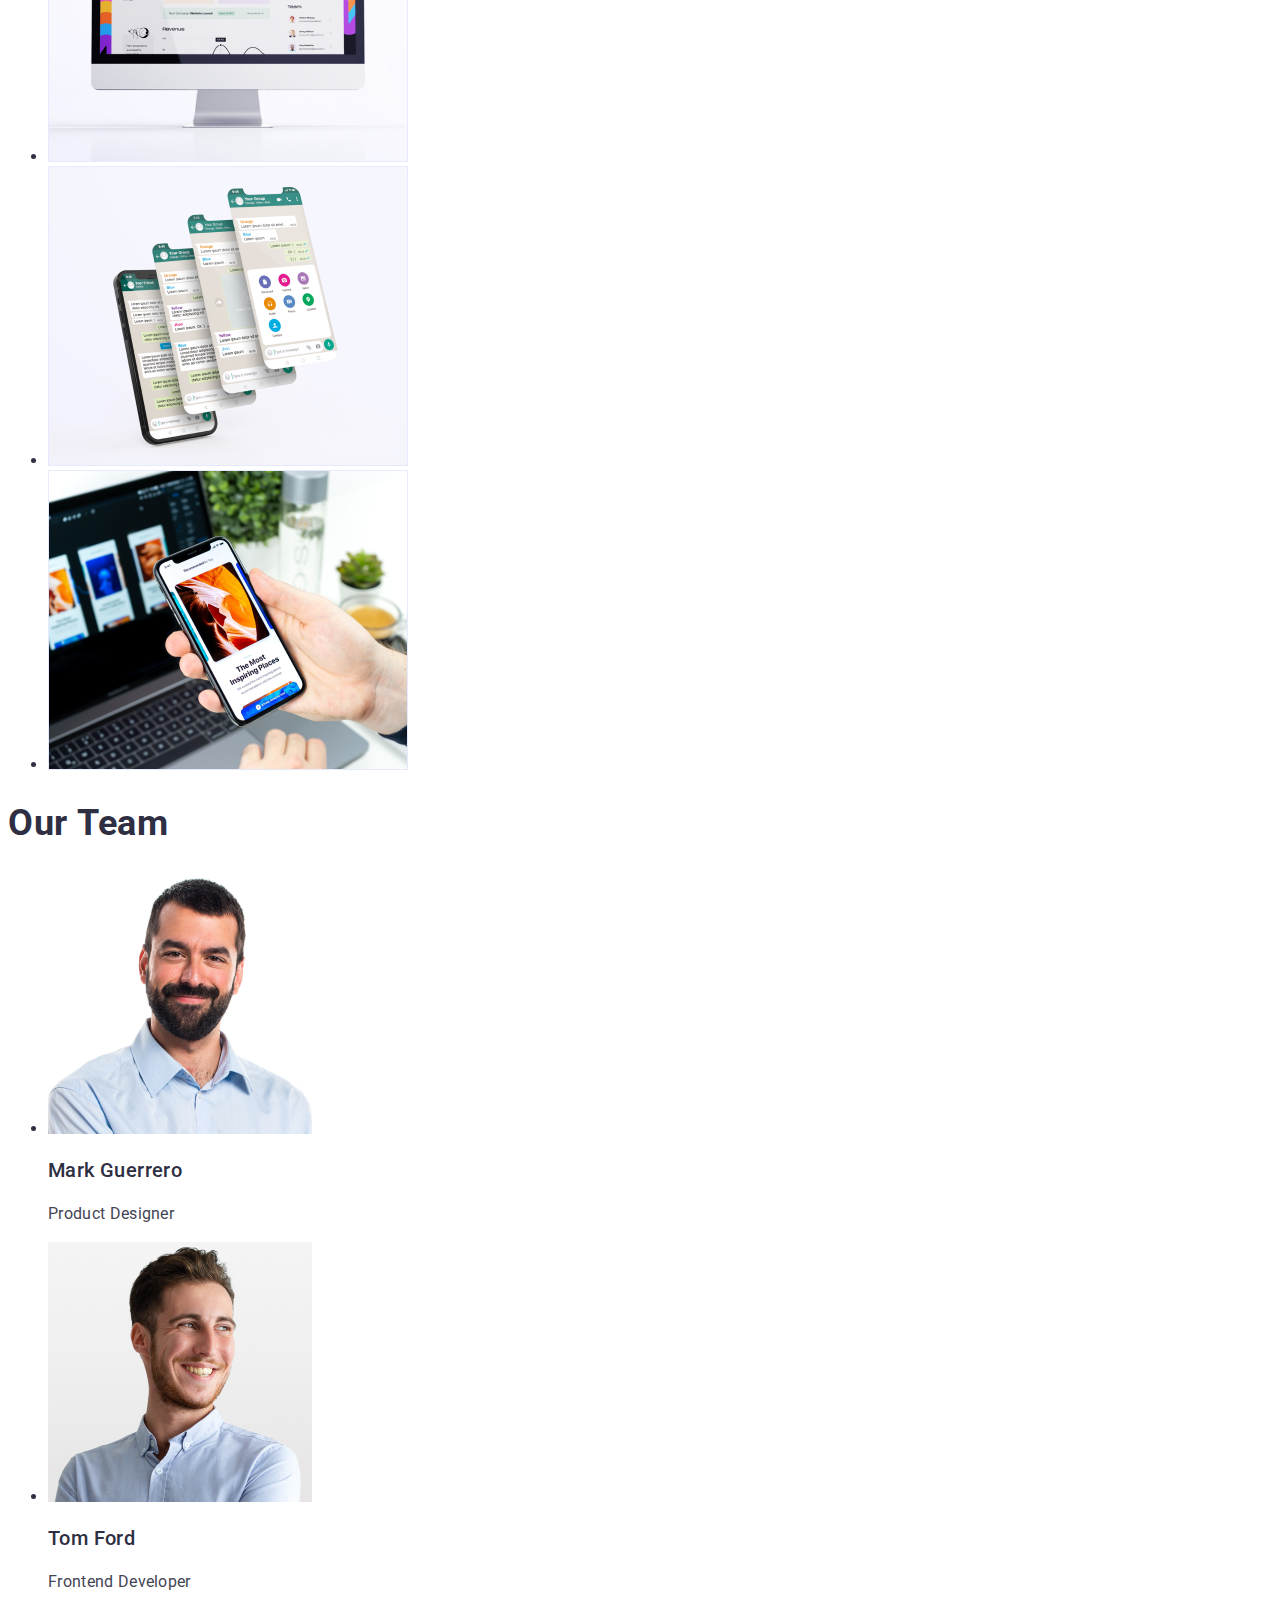
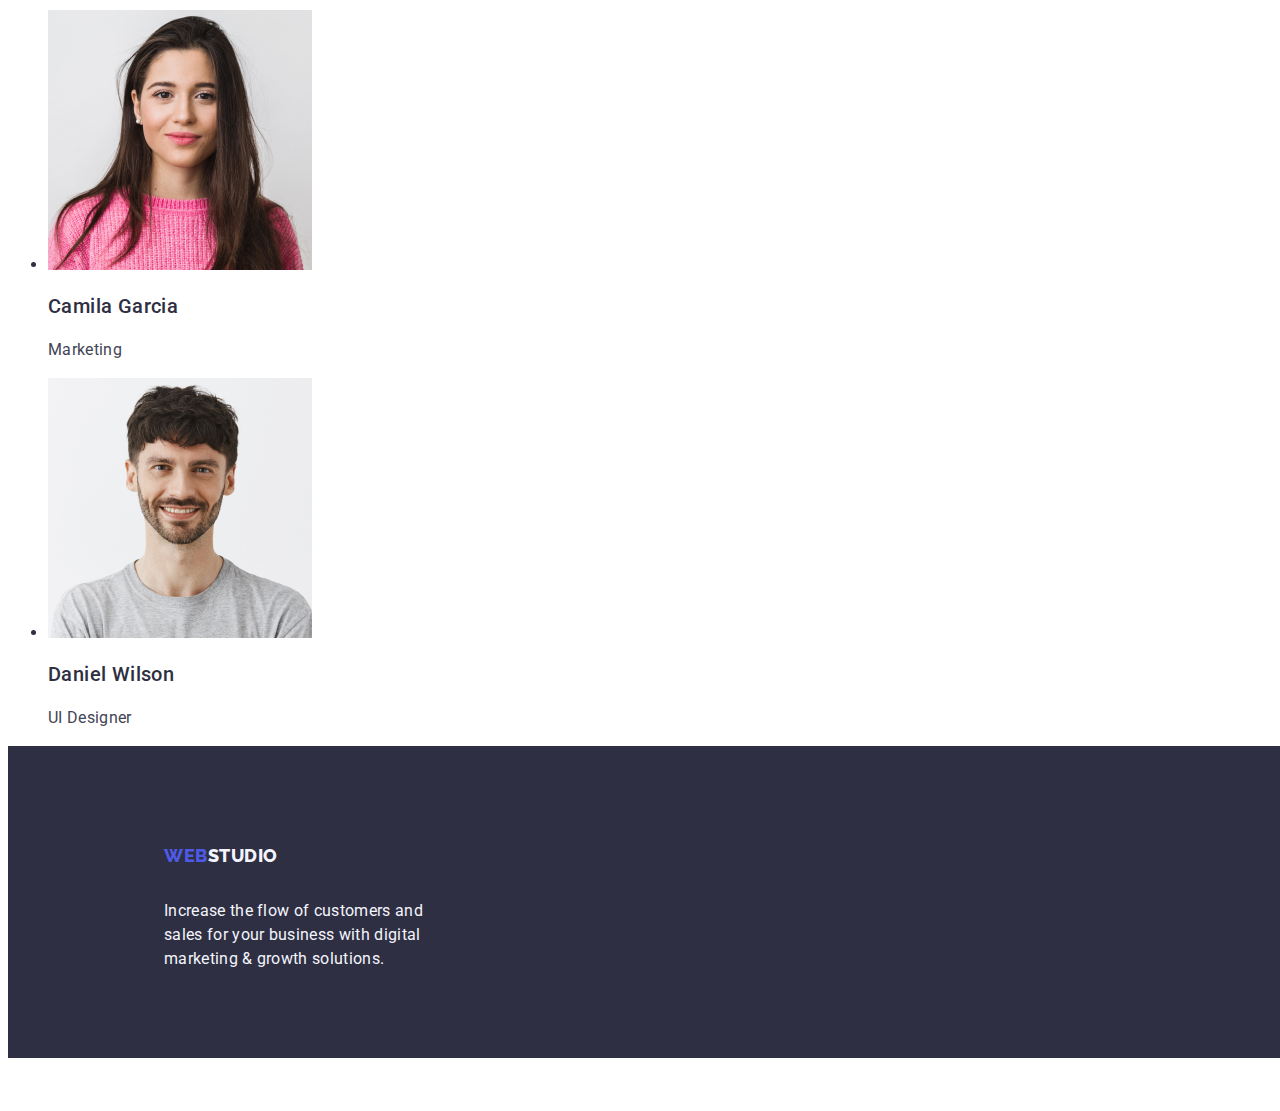
==== commit cc2afc05: "ДЗ-2" ====
--- a/index.html
+++ b/index.html
@@ -4,61 +4,80 @@
     <meta charset="UTF-8" />
     <meta http-equiv="X-UA-Compatible" content="IE=edge" />
     <meta name="viewport" content="width=device-width, initial-scale=1.0" />
+    <link rel="preconnect" href="https://fonts.googleapis.com" />
+    <link rel="preconnect" href="https://fonts.gstatic.com" crossorigin />
+    <link
+      href="https://fonts.googleapis.com/css2?family=Raleway:wght@800&family=Roboto:wght@400;500;700;900&display=swap"
+      rel="stylesheet"
+    />
+    <link rel="stylesheet" href="./css/styles.css" />
     <title>WebStudio</title>
   </head>
   <body>
     <header>
       <nav>
-        <a href="./index.html">WebStudio</a>
-        <ul>
-          <li><a href="">Studio</a></li>
-          <li><a href="">Portfolio</a></li>
-          <li><a href="">Contacts</a></li>
+        <a href="./index.html" class="logo">
+          <span class="logo-web">Web</span
+          ><span class="logo-studio">Studio</span>
+        </a>
+        <ul class="header-left-side">
+          <li><a href="./index.html" class="studio-link">Studio</a></li>
+          <li>
+            <a href="./portfolio.html" class="portfolio-link">Portfolio</a>
+          </li>
+          <li><a href="" class="contacts-link">Contacts</a></li>
         </ul>
       </nav>
-      <address>
+
+      <address class="header-address">
         <ul>
           <li>
-            <a href="mailto:info@devstudio.com">info@devstudio.com</a>
+            <a href="mailto:info@devstudio.com" class="email"
+              >info@devstudio.com</a
+            >
           </li>
           <li>
-            <a href="tel:+110001111111">+11 (000) 111-11-11</a>
+            <a href="tel:+110001111111" class="telephone"
+              >+11 (000) 111-11-11</a
+            >
           </li>
         </ul>
       </address>
     </header>
     <main>
+      <div class="hero-section">
+        <section>
+          <h1 class="text-hero">Effective Solutions for Your Business</h1>
+          <button type="button" class="hero-button">Order Service</button>
+        </section>
+      </div>
       <section>
-        <h1>Effective Solutions for Your Business</h1>
-        <button type="button">Order Service</button>
-      </section>
-      <section>
-        <h2>Our virtues</h2>
+        <h2 class="hiden-title">Our virtues</h2>
         <ul>
           <li>
-            <h3>Strategy</h3>
-            <p>
+            <h3 class="main-page-blocks-text-title">Strategy</h3>
+            <p class="blocks-text">
               Our goal is to identify the business problem to walk away with the
               perfect and creative solution.
             </p>
           </li>
           <li>
-            <h3>Punctuality</h3>
-            <p>
+            <h3 class="main-page-blocks-text-title">Punctuality</h3>
+            <p class="blocks-text">
               Bring the key message to the brand's audience for the best price
               within the shortest possible time.
             </p>
           </li>
           <li>
-            <h3>Diligence</h3>
-            <p>
+            <h3 class="main-page-blocks-text-title">Diligence</h3>
+            <p class="blocks-text">
               Research and confirm brands that present the strongest digital
               growth opportunities and minimize risk.
             </p>
           </li>
           <li>
-            <h3>Technologies</h3>
-            <p>
+            <h3 class="main-page-blocks-text-title">Technologies</h3>
+            <p class="blocks-text">
               Design practice focused on digital experiences. We bring forth a
               deep passion for problem-solving.
             </p>
@@ -66,71 +85,93 @@
         </ul>
       </section>
       <section>
-        <h2>What are we doing</h2>
+        <h2 class="main-page-title">What are we doing</h2>
         <ul>
           <li>
-            <img src="./images/img1.jpg" alt="Personal account" width="360" />
+            <img
+              src="./images/img1.jpg"
+              alt="Personal account"
+              width="360"
+              height="300"
+            />
           </li>
           <li>
-            <img src="./images/img2.jpg" alt="Technical support" width="360" />
+            <img
+              src="./images/img2.jpg"
+              alt="Technical support"
+              width="360"
+              height="300"
+            />
           </li>
           <li>
             <img
               src="./images/img3.jpg"
               alt="Choose the best scheme"
               width="360"
+              height="300"
             />
           </li>
         </ul>
       </section>
       <section>
-        <h2>Our Team</h2>
+        <h2 class="main-page-title">Our Team</h2>
         <ul>
           <li>
             <img
               src="./images/team1.jpg"
               alt="Male in shirt with beard smiling"
               width="264"
+              height="260"
             />
-            <h3>Mark Guerrero</h3>
-            <p>Product Designer</p>
+            <h3 class="names-of-team">Mark Guerrero</h3>
+            <p class="rank-of-team">Product Designer</p>
           </li>
           <li>
             <img
               src="./images/team2.jpg"
               alt="Male in shirt smiling"
               width="264"
+              height="260"
             />
-            <h3>Tom Ford</h3>
-            <p>Frontend Developer</p>
+            <h3 class="names-of-team">Tom Ford</h3>
+            <p class="rank-of-team">Frontend Developer</p>
           </li>
           <li>
             <img
               src="./images/team3.jpg"
               alt="Female in sweater smiling"
               width="264"
+              height="260"
             />
-            <h3>Camila Garcia</h3>
-            <p>Marketing</p>
+            <h3 class="names-of-team">Camila Garcia</h3>
+            <p class="rank-of-team">Marketing</p>
           </li>
           <li>
             <img
               src="./images/team4.jpg"
               alt="Male in t-shirt smiling"
               width="264"
+              height="260"
             />
-            <h3>Daniel Wilson</h3>
-            <p>UI Designer</p>
+            <h3 class="names-of-team">Daniel Wilson</h3>
+            <p class="rank-of-team">UI Designer</p>
           </li>
         </ul>
       </section>
     </main>
     <footer>
-      <a href="./index.html">WebStudio</a>
-      <p>
-        Increase the flow of customers and sales for your business with digital
-        marketing & growth solutions.
-      </p>
+      <div class="footer-section">
+        <div class="footer-logo-section">
+          <a href="./index.html" class="logo">
+            <span class="logo-web">Web</span
+            ><span class="logo-white-studio">Studio</span>
+          </a>
+        </div>
+        <p class="footer-text">
+          Increase the flow of customers and sales for your business with
+          digital marketing & growth solutions.
+        </p>
+      </div>
     </footer>
   </body>
 </html>
--- a/css/styles.css
+++ b/css/styles.css
@@ -0,0 +1,290 @@
+body {
+  font-family: "Roboto", sans-serif;
+  color: #2e2f42;
+}
+
+.logo {
+  cursor: pointer;
+  text-decoration: none;
+}
+
+.logo-web {
+  color: #4d5ae5;
+  letter-spacing: 0.03em;
+  text-transform: uppercase;
+  font-family: "Raleway";
+  font-style: normal;
+  font-weight: 800;
+  font-size: 18px;
+  line-height: 1.16;
+}
+
+.logo-studio {
+  color: #2e2f42;
+  letter-spacing: 0.03em;
+  text-transform: uppercase;
+  font-family: "Raleway";
+  font-style: normal;
+  font-weight: 800;
+  font-size: 18px;
+  line-height: 1.16;
+}
+
+.logo-white-studio {
+  color: #f4f4fd;
+  letter-spacing: 0.03em;
+  text-transform: uppercase;
+  font-family: "Raleway";
+  font-style: normal;
+  font-weight: 800;
+  font-size: 18px;
+  line-height: 1.16;
+}
+
+.header-left-side {
+  font-weight: 500;
+  font-size: 16px;
+  line-height: 1.5;
+  letter-spacing: 0.02em;
+}
+
+.studio-link {
+  text-decoration: none;
+}
+
+.portfolio-link {
+  text-decoration: none;
+}
+
+.contacts-link {
+  text-decoration: none;
+}
+
+.email {
+  text-decoration: none;
+  color: inherit;
+}
+
+.telephone {
+  text-decoration: none;
+  color: inherit;
+}
+
+.header-address {
+  color: #434455;
+  font-size: 16px;
+  line-height: 1.5;
+  letter-spacing: 0.02em;
+}
+
+.hero-section {
+  background-color: #2e2f42;
+  width: 1440px;
+  height: 600px;
+}
+
+.text-hero {
+  font-weight: 700;
+  font-size: 56px;
+  line-height: 1.07;
+  color: #ffffff;
+  text-align: center;
+  letter-spacing: 0.02em;
+  padding-left: 472px;
+  padding-right: 472px;
+  padding-top: 188px;
+  padding-bottom: 292x;
+}
+
+.hero-button {
+  background: #4d5ae5;
+  color: #ffffff;
+  box-shadow: 0px 4px 4px rgba(0, 0, 0, 0.15);
+  border-radius: 4px;
+  width: 169px;
+  height: 56px;
+  cursor: pointer;
+  font-weight: 500;
+  font-size: 16px;
+  line-height: 1.5;
+  padding-left: 32px;
+  padding-right: 32px;
+  padding-top: 16px;
+  padding-bottom: 16px;
+  align-items: center;
+  margin-top: 48px;
+  margin-bottom: 188px;
+  margin-left: 636px;
+  margin-right: 635px;
+}
+
+.hiden-title {
+  display: none;
+}
+
+.main-page-blocks-text-title {
+  font-weight: 500;
+  font-size: 20px;
+  line-height: 1.2;
+  letter-spacing: 0.02em;
+}
+
+.blocks-text {
+  font-size: 16px;
+  line-height: 1.5;
+  color: #434455;
+  letter-spacing: 0.02em;
+  width: 264px;
+}
+
+.main-page-title {
+  font-weight: 700;
+  font-size: 36px;
+  line-height: 1.11;
+  letter-spacing: 0.02em;
+}
+
+.names-of-team {
+  font-weight: 500;
+  font-size: 20px;
+  line-height: 1.2;
+  letter-spacing: 0.02em;
+}
+
+.rank-of-team {
+  color: #434455;
+  font-size: 16px;
+  line-height: 1.5;
+  letter-spacing: 0.02em;
+}
+
+.footer-text {
+  font-size: 16px;
+  line-height: 1.5;
+  letter-spacing: 0.02em;
+  color: #f4f4fd;
+}
+
+.footer-section {
+  background-color: #2e2f42;
+  width: 1440px;
+  height: 312px;
+}
+
+.footer-text {
+  width: 264px;
+  height: 112px;
+  padding-top: 16px;
+  padding-bottom: 100px;
+  padding-left: 156px;
+}
+
+.footer-logo-section {
+  padding-left: 156px;
+  padding-top: 100px;
+}
+
+.button-all {
+  background: #f4f4fd;
+  border-radius: 4px;
+  border: 1px solid #e7e9fc;
+  color: #4d5ae5;
+  font-weight: 500;
+  font-size: 16px;
+  line-height: 1.5;
+  align-items: center;
+  text-align: center;
+  letter-spacing: 0.04em;
+  width: 69px;
+  height: 48px;
+  cursor: pointer;
+}
+
+.button-website {
+  background: #f4f4fd;
+  border-radius: 4px;
+  border: 1px solid #e7e9fc;
+  color: #4d5ae5;
+  font-weight: 500;
+  font-size: 16px;
+  line-height: 1.5;
+  align-items: center;
+  text-align: center;
+  letter-spacing: 0.04em;
+  width: 116px;
+  height: 48px;
+  cursor: pointer;
+}
+
+.button-app {
+  background: #f4f4fd;
+  border-radius: 4px;
+  border: 1px solid #e7e9fc;
+  color: #4d5ae5;
+  font-weight: 500;
+  font-size: 16px;
+  line-height: 1.5;
+  align-items: center;
+  text-align: center;
+  letter-spacing: 0.04em;
+  width: 78px;
+  height: 48px;
+  cursor: pointer;
+}
+
+.button-design {
+  background: #f4f4fd;
+  border-radius: 4px;
+  border: 1px solid #e7e9fc;
+  color: #4d5ae5;
+  font-weight: 500;
+  font-size: 16px;
+  line-height: 1.5;
+  align-items: center;
+  text-align: center;
+  letter-spacing: 0.04em;
+  width: 101px;
+  height: 48px;
+  cursor: pointer;
+}
+
+.button-marketing {
+  background: #f4f4fd;
+  border-radius: 4px;
+  border: 1px solid #e7e9fc;
+  color: #4d5ae5;
+  font-weight: 500;
+  font-size: 16px;
+  line-height: 1.5;
+  align-items: center;
+  text-align: center;
+  letter-spacing: 0.04em;
+  width: 126px;
+  height: 48px;
+  cursor: pointer;
+}
+
+.button-all:hover,
+.button-website:hover,
+.button-app:hover,
+.button-design:hover,
+.button-marketing:hover {
+  background: #404bbf;
+  color: #ffffff;
+  box-shadow: 0px 3px 1px rgba(0, 0, 0, 0.1), 0px 2px 1px rgba(0, 0, 0, 0.08),
+    0px 2px 2px rgba(0, 0, 0, 0.12);
+}
+
+.second-page-title {
+  font-weight: 500px;
+  font-size: 20px;
+  line-height: 1.2;
+  letter-spacing: 0.02em;
+}
+
+.second-page-text {
+  font-size: 16px;
+  line-height: 1.5;
+  color: #434455;
+  letter-spacing: 0.02em;
+}
